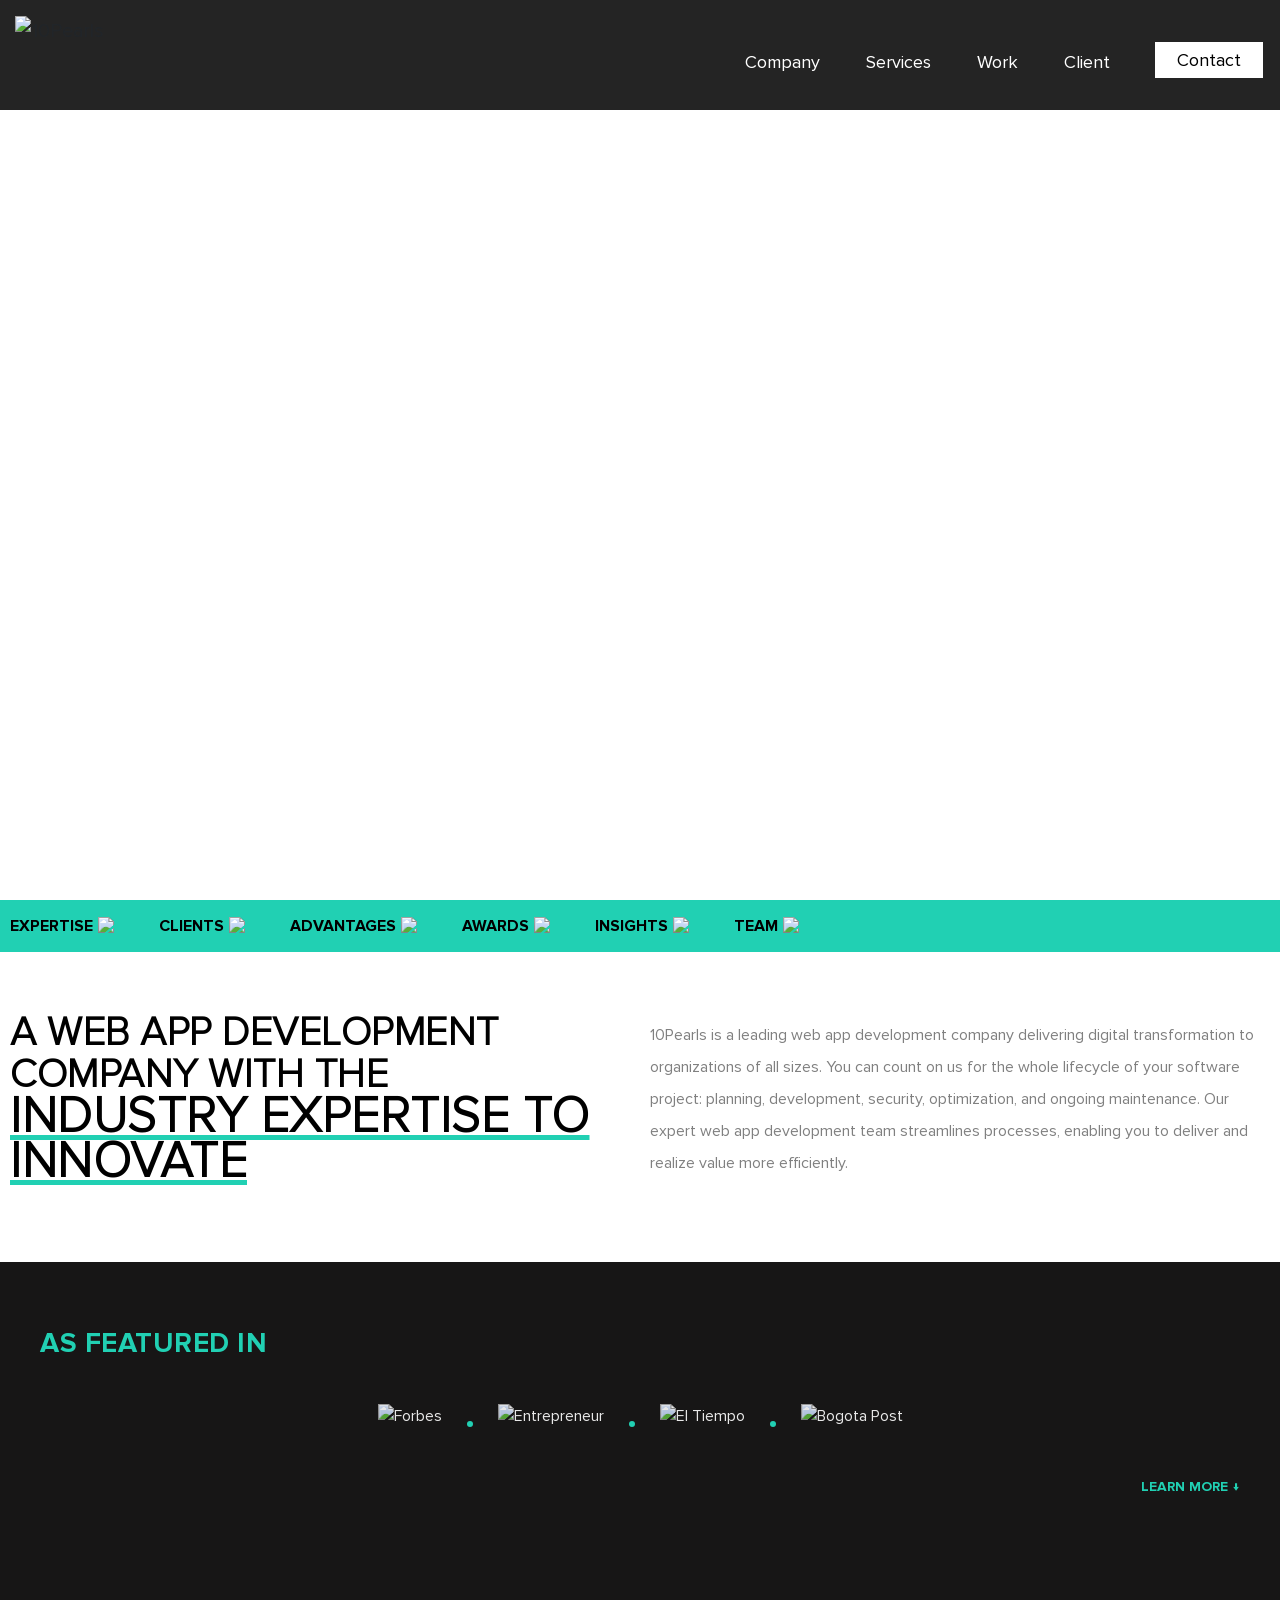
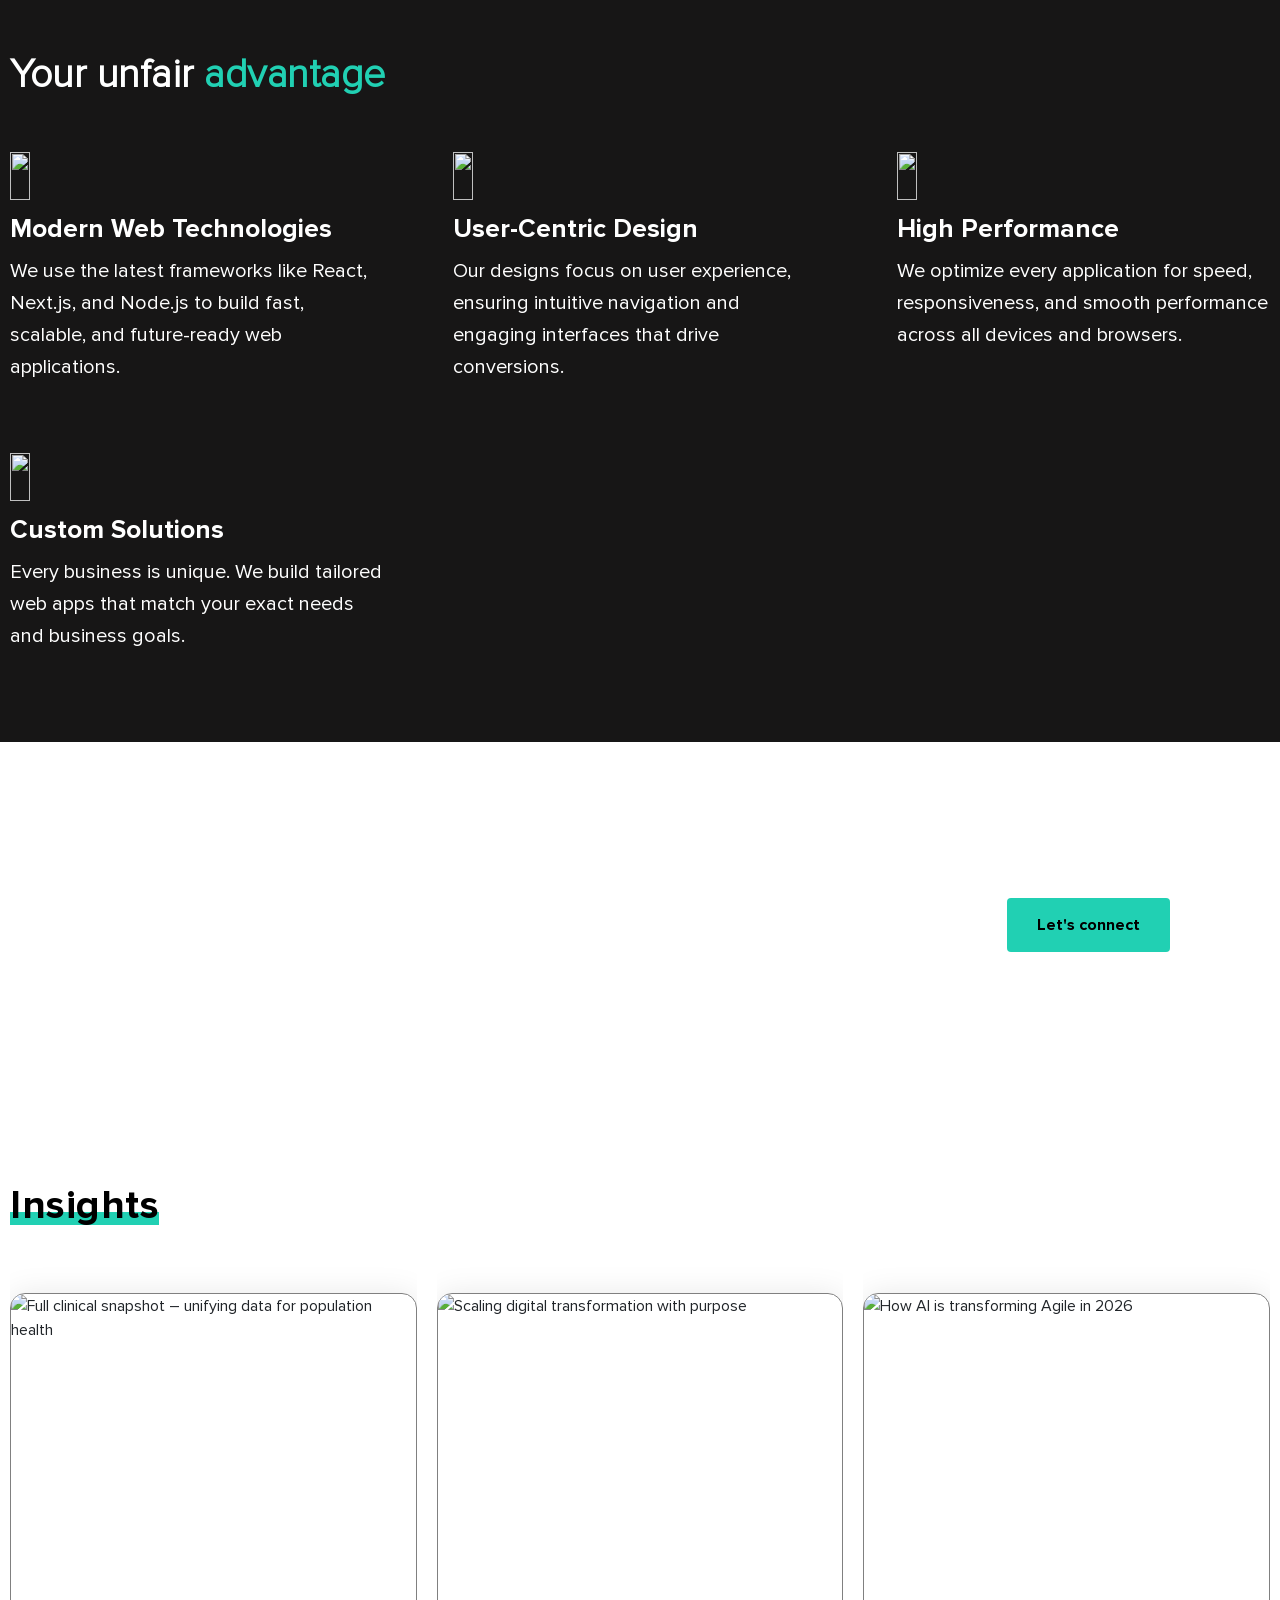
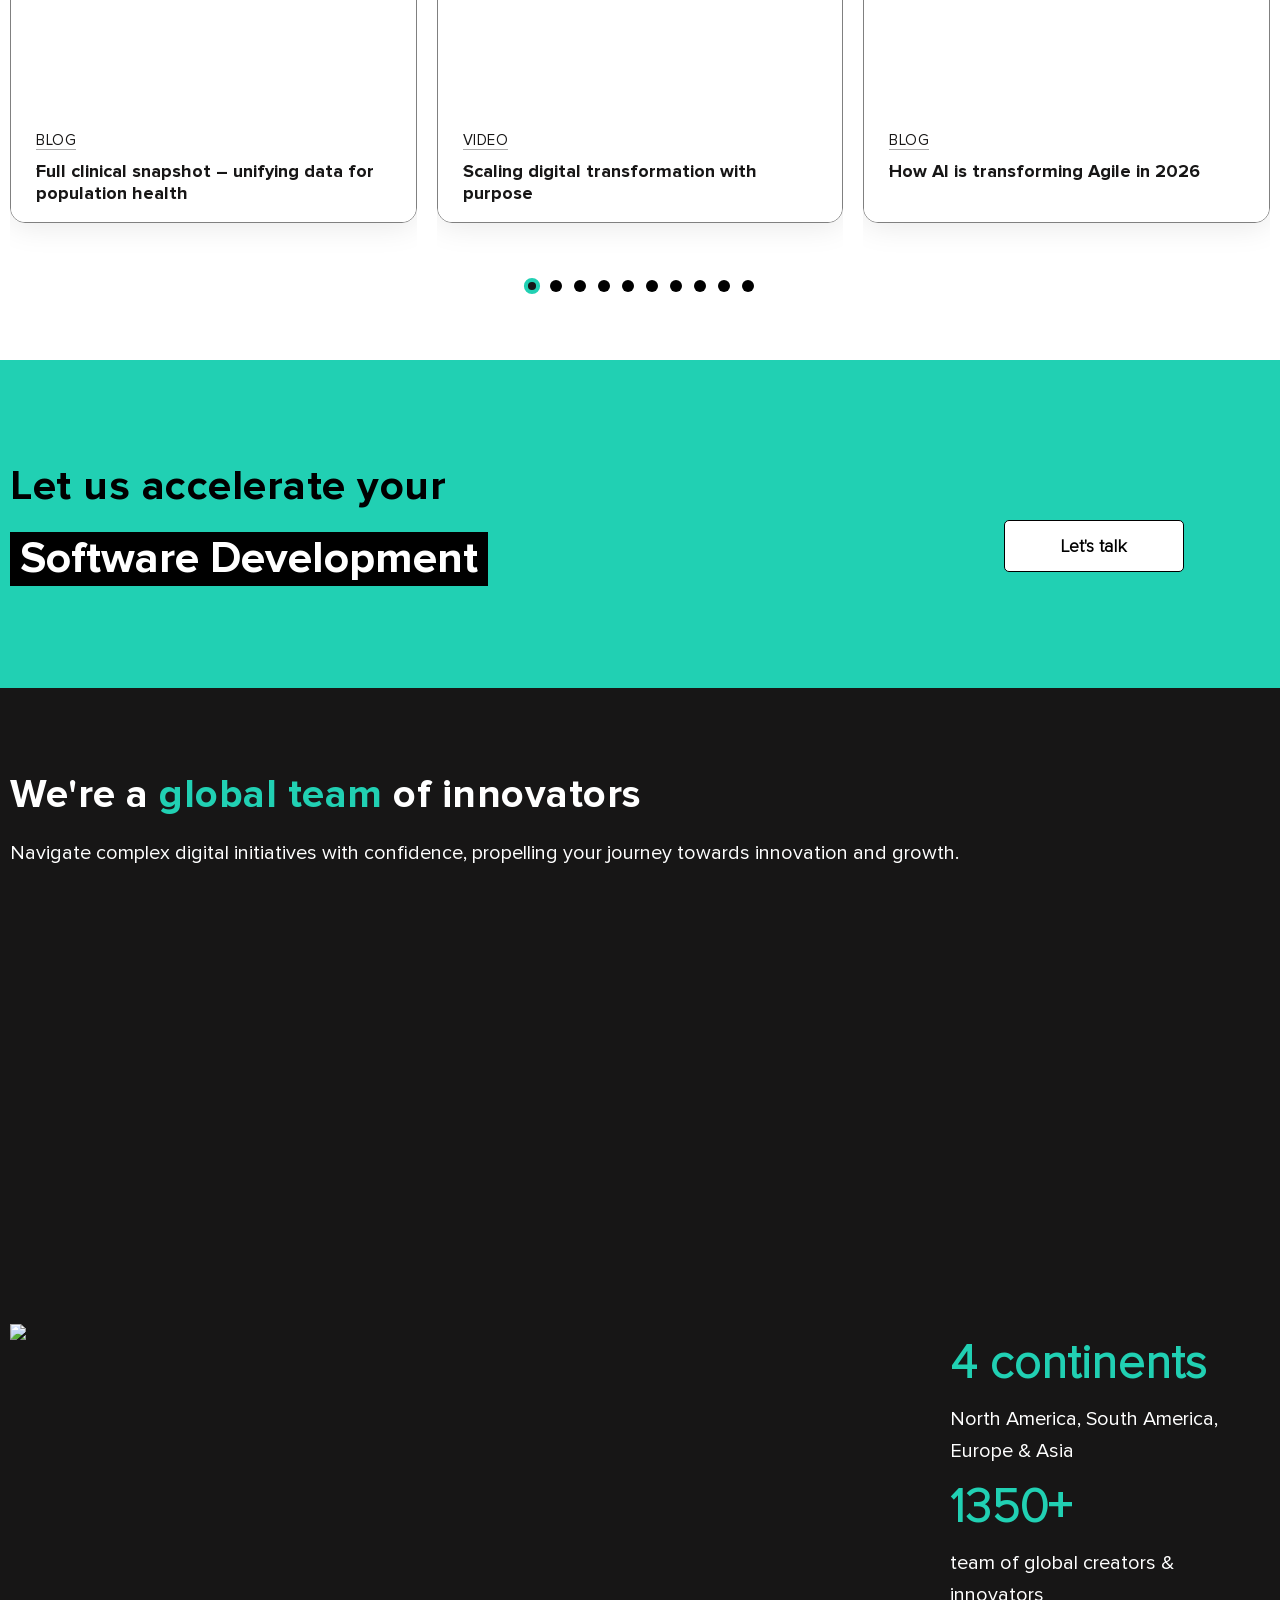
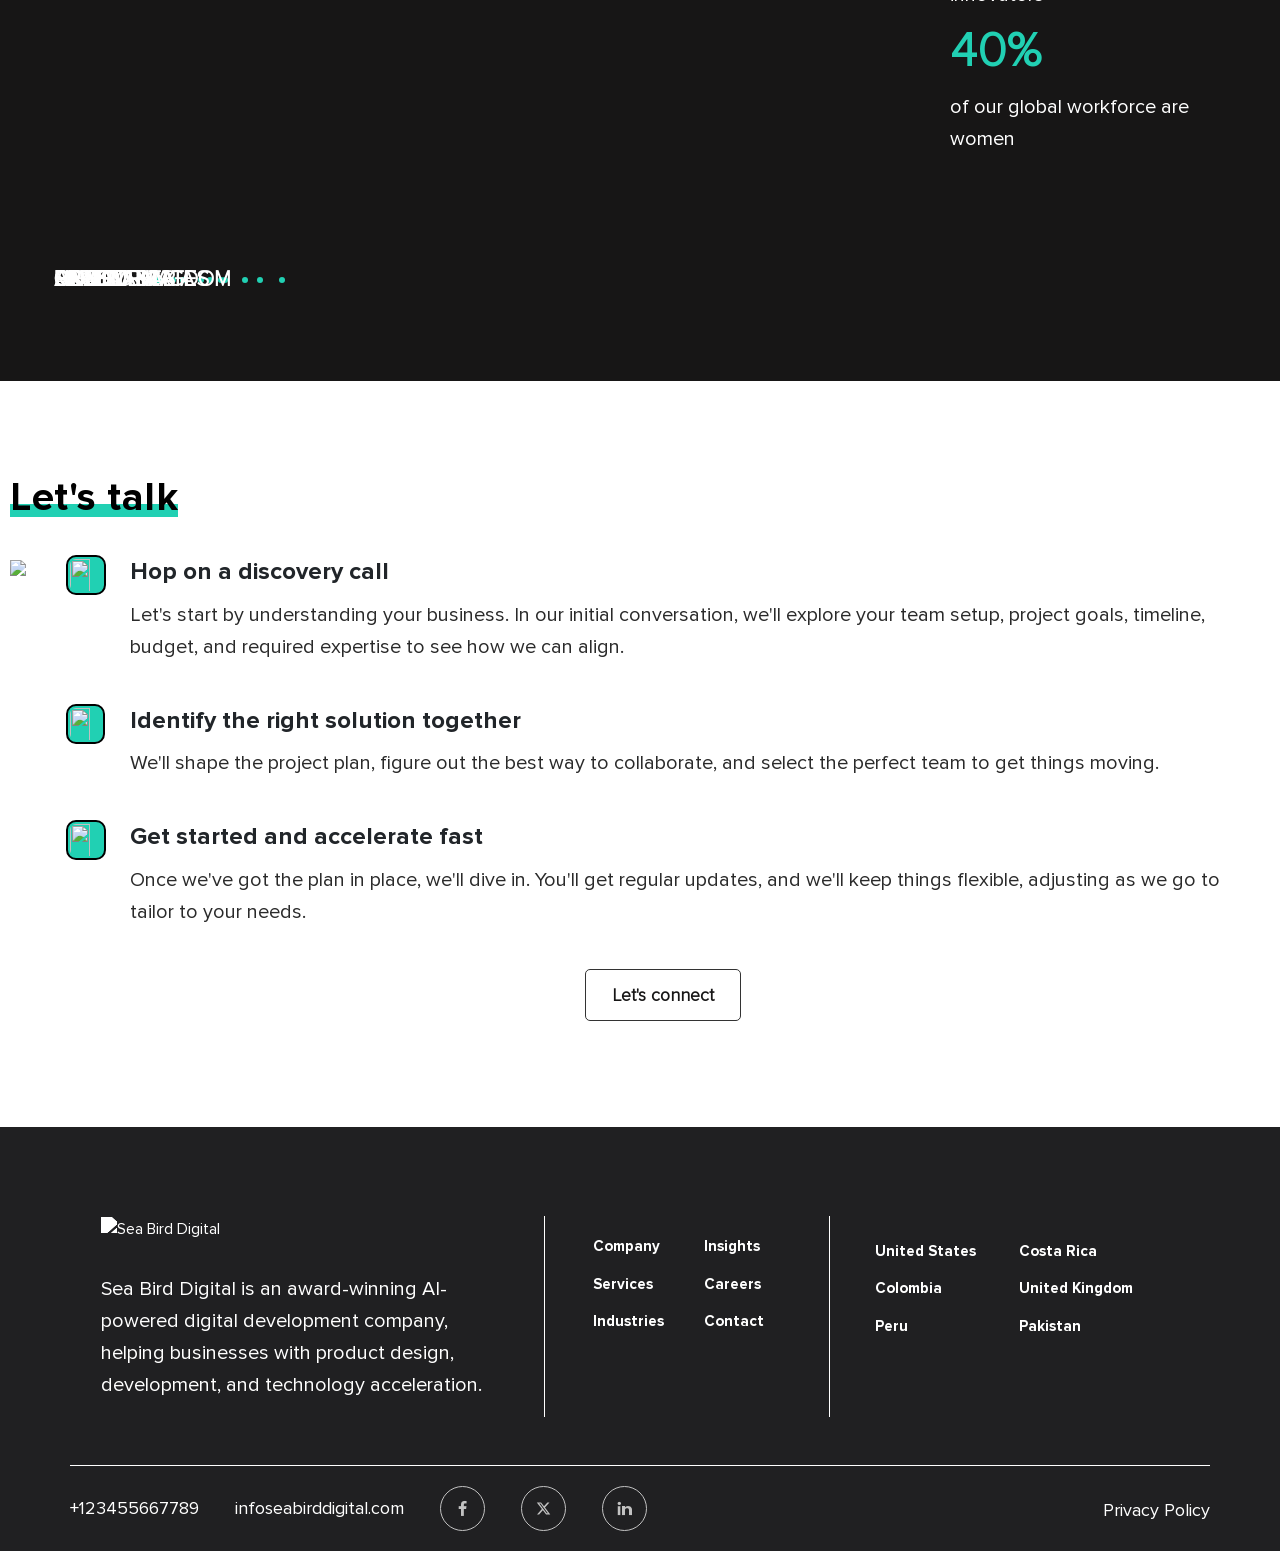
==== web-app-service.html @ ef2d84c9 "Add files via upload" ====
<!DOCTYPE html>
<html lang="en-US" prefix="og: https://ogp.me/ns#">

<head>
    <meta charset="UTF-8">
    <meta name="viewport" content="width=device-width, initial-scale=1">
    
    
    <!-- fonts -->
    <link rel="preload" href="fonts/ProximaNova-Regular.woff2" as="font" type="font/woff2" crossorigin="">
    <link rel="preload" href="fonts/ProximaNova-BoldIt.woff2" as="font" type="font/woff2" crossorigin="">
    <link rel="preload" href="fonts/ProximaNova-Bold.woff2" as="font" type="font/woff2" crossorigin="">
    
    <!-- css -->
    <link rel="stylesheet" type="text/css" href="https://cdn.jsdelivr.net/npm/slick-carousel@1.8.1/slick/slick.css"/>
    <link rel="stylesheet" type="text/css" href="https://cdn.jsdelivr.net/npm/slick-carousel@1.8.1/slick/slick-theme.css"/>
    <link media="all" href="css/homepage-styles.min.css" rel="stylesheet">
    <link data-wpacu-to-be-preloaded-basic="1" rel="stylesheet" id="elementor-frontend-css" href="css/frontend.min.css" media="all">
    <link rel="preload" as="style" href="https://cdn.jsdelivr.net/npm/bootstrap@5.3.8/dist/css/bootstrap.min.css" data-wpacu-preload-css-basic="1">
    <link rel="stylesheet" href="https://cdn.jsdelivr.net/npm/owl.carousel@2.3.4/dist/assets/owl.carousel.min.css">
    <link rel="stylesheet" href="https://cdn.jsdelivr.net/npm/owl.carousel@2.3.4/dist/assets/owl.theme.default.min.css">
    <link rel="stylesheet" id="base-desktop-css" href="css/base-desktop.css" media="all">
    <link rel="stylesheet" id="slick-slider-css" href="https://cdn.jsdelivr.net/npm/slick-carousel@1.8.1/slick/slick.css" media="all">
    <link data-wpacu-to-be-preloaded-basic="1" rel="stylesheet" id="tp-style-custom-css" href="css/style_2.css" media="all">
    <link data-wpacu-to-be-preloaded-basic="1" rel="stylesheet" id="tp-style-header-css" href="css/black-header.css" media="all">
    <link rel="stylesheet" id="parent-style-css" href="css/style.css" media="all">
    <link rel="stylesheet" id="child-style-css" href="css/style_1.css" media="all">
    <link rel="stylesheet" id="font-caveat-local-css" href="css/caveat.css" media="all">
    <link rel="stylesheet" href="css/services.css">

    <title>Sea Bird Digital</title>
    
</head>

<body class="page-template page-template-elementor_header_footer page page-id-23832 wp-custom-logo _masterslider _msp_version_3.2.14 page-new-homepage-2 elementor-default elementor-template-full-width elementor-kit-14350 elementor-page elementor-page-23832">
    
    
    
    
    
    
    
 

    <div id="page" class="site">

        <header id="header" class="tp__header custom-container bg-white">
        <nav class="navbar navbar-expand-lg justify-content-between">
            <div class="container">
              <span class="navbar-brand">
                 <a href="index.html" class="custom-logo-link" rel="home" aria-current="page">
                    <img fetchpriority="high" width="150" height="47" src="images/logo.png" class="custom-logo" alt="10Pearls" decoding="async" loading="eager">
                </a>              
             </span>
              <div class="d-flex">
                  <div class="collapse navbar-collapse" id="navbarSupportedContent">
                    <ul id="menu-main-menu" class="navbar-nav ms-auto">
                        <li id="menu-item-92913" class="sub-menu-wrap company-menu menu-item menu-item-type-post_type menu-item-object-page menu-item-has-children menu-item-92913">
                            <a aria-expanded="false" href="#" class="menu-link">Company</a>
                        </li>
                        <li id="menu-item-94867" class="sub-menu-wrap services-menu menu-item menu-item-type-post_type menu-item-object-page menu-item-has-children menu-item-94867">
                            <a aria-expanded="false" href="#" class="menu-link">Services</a>
                            <ul class="sub-menu">
                                <li id="menu-item-85530" class="dropdown-column menu-item menu-item-type-custom menu-item-object-custom menu-item-has-children menu-item-85530">
                                    <a aria-expanded="false" href="#" title="column-title" class="menu-link">Graphic Design</a>
                                    <ul class="sub-menu">
                                		<li id="menu-item-99753" class="menu-item menu-item-type-post_type menu-item-object-page menu-item-99753"><a href="#" class="menu-link">Brand Identity & Logo Design</a></li>
                                		<li id="menu-item-124530" class="menu-item menu-item-type-post_type menu-item-object-page menu-item-124530"><a href="#" class="menu-link">Marketing & Promotional Graphics</a></li>
                                		<li id="menu-item-82730" class="menu-item menu-item-type-post_type menu-item-object-page menu-item-82730"><a href="#" class="menu-link">Print & Packaging Design</a></li>
                                		<li id="menu-item-90769" class="menu-item menu-item-type-post_type menu-item-object-page menu-item-90769"><a href="#" class="menu-link">Illustrations & Custom Artwork</a></li>
                                		<li id="menu-item-162347" class="menu-item menu-item-type-custom menu-item-object-page menu-item-162347"><a href="#" class="menu-link">Social Media Graphics</a></li>
                                		<li id="menu-item-85568"  class="menu-item menu-item-type-custom menu-item-object-page menu-item-85568"><a href="#" class="menu-link">Book Cover Design</a></li>
                                		<li id="menu-item-104205" class="menu-item menu-item-type-post_type menu-item-object-page menu-item-104205"><a href="#" class="menu-link">Embriodery Digitizing</a></li>
                                		<li id="menu-item-151333" class="menu-item menu-item-type-post_type menu-item-object-page menu-item-151333"><a href="#" class="menu-link">Pitch Deck Design</a></li>
                                		<li id="menu-item-103156" class="menu-item menu-item-type-post_type menu-item-object-page menu-item-103156"><a href="#" class="menu-link">Company Profile Design</a></li>
                                	</ul>
                                </li>
                                <li id="menu-item-169746" class="dropdown-column menu-item menu-item-type-post_type menu-item-object-page menu-item-has-children menu-item-169746">
                                    <a aria-expanded="false" href="#" title="column-title" class="menu-link">App Development</a>
                                    <ul class="sub-menu">
                                		<li id="menu-item-85541" class="menu-item-not-active menu-item menu-item-type-custom menu-item-object-custom menu-item-85541"><a href="#" class="menu-link" target="_blank">UI/UX Design for Apps</a></li>
                                		<li id="menu-item-169729" class="menu-item menu-item-type-custom menu-item-object-custom menu-item-169729"><a href="#" class="menu-link">App Development</a></li>
                                		<li id="menu-item-169730" class="menu-item menu-item-type-custom menu-item-object-custom menu-item-169730"><a href="#" class="menu-link">App Maintenance & Updates</a></li>
                                		<li id="menu-item-169731" class="menu-item menu-item-type-custom menu-item-object-custom menu-item-169731"><a href="#" class="menu-link">Prototype Development</a></li>
                                		<li id="menu-item-169732" class="menu-item menu-item-type-custom menu-item-object-custom menu-item-169732"><a href="#" class="menu-link" target="_blank">App Performance Optimization</a></li>
                                		<li id="menu-item-85531" class="menu-item menu-item-type-custom menu-item-object-custom menu-item-85531"><a href="#" class="menu-link" target="_blank">Third-Party Integrations</a></li>
                                		<li id="menu-item-124528" class="menu-item menu-item-type-post_type menu-item-object-page menu-item-124528"><a href="#" class="menu-link">App Security</a></li>
                                		<li id="menu-item-124529" class="menu-item-not-active menu-item menu-item-type-post_type menu-item-object-page menu-item-124529"><a href="#" class="menu-link">App Publishing</a></li>
                                	</ul>
                                </li>
                                <li id="menu-item-85553" class="dropdown-column menu-item menu-item-type-custom menu-item-object-custom menu-item-has-children menu-item-85553">
                                    <a aria-expanded="false" href="#" title="column-title" class="menu-link">Web Development </a>
                                    <ul class="sub-menu">
                                    		<li id="menu-item-85554" class="menu-item menu-item-type-custom menu-item-object-custom menu-item-85554"><a href="#" class="menu-link">Custom Web Development</a></li>
                                    		<li id="menu-item-85555" class="menu-item menu-item-type-custom menu-item-object-custom menu-item-85555"><a href="#" class="menu-link">E-commerce Web Development</a></li>
                                    		<li id="menu-item-169744" class="menu-item menu-item-type-custom menu-item-object-custom menu-item-169744"><a href="#" class="menu-link">CMS Development</a></li>
                                    		<li id="menu-item-169745" class="menu-item menu-item-type-custom menu-item-object-custom menu-item-169745"><a href="#" class="menu-link">Website Performance Optimization</a></li>
                                    		<li id="menu-item-75248" class="menu-item menu-item-type-custom menu-item-object-custom menu-item-75248"><a href="#" class="menu-link">Third-Party Web Integrations</a></li>
                                    		<li id="menu-item-85558" class="menu-item menu-item-type-custom menu-item-object-custom menu-item-85558"><a href="#" class="menu-link">Website Security</a></li>
                                    		<li id="menu-item-169748" class="menu-item menu-item-type-custom menu-item-object-custom menu-item-169748"><a class="menu-link" href="#">Word-press Website Development</a></li>
                                    	</ul>
                                    </li>
                                    <li id="menu-item-169709" class="dropdown-column menu-item menu-item-type-custom menu-item-object-custom menu-item-has-children menu-item-169709">
                                        <a aria-expanded="false" href="#" title="column-title" class="menu-link">Web Design</a>
                                    	<ul class="sub-menu">
                                    		<li id="menu-item-101874" class="menu-item menu-item-type-post_type menu-item-object-page menu-item-101874"><a href="#" class="menu-link">Responsive Website Design</a></li>
                                    		<li id="menu-item-88920" class="menu-item menu-item-type-post_type menu-item-object-page menu-item-88920"><a href="#" class="menu-link">UI/UX Design</a></li>
                                    		<li id="menu-item-100550" class="menu-item menu-item-type-post_type menu-item-object-page menu-item-100550"><a href="#" class="menu-link">Landing Page Design</a></li>
                                    		<li id="menu-item-116791" class="menu-item menu-item-type-post_type menu-item-object-page menu-item-116791"><a href="#" class="menu-link">E-commerce Website Design</a></li>
                                    		<li id="menu-item-169740" class="menu-item menu-item-type-custom menu-item-object-custom menu-item-169740"><a href="#"  class="menu-link">Sales Funnel Design</a></li>
                                    		<li id="menu-item-169742" class="menu-item menu-item-type-custom menu-item-object-custom menu-item-169742"><a href="#" class="menu-link" target="_blank">Website Redesign</a></li>
                                    		<li id="menu-item-169743" class="menu-item menu-item-type-custom menu-item-object-custom menu-item-169743"><a href="#" class="menu-link" target="_blank">Website Maintenance & Support</a></li>
                                    		<li id="menu-item-169741" class="menu-item menu-item-type-custom menu-item-object-custom menu-item-169741"><a href="#" class="menu-link" target="_blank">Prototype Design</a></li>
                                    	</ul>
                                    </li>
                                    <li id="menu-item-169709" class="dropdown-column menu-item menu-item-type-custom menu-item-object-custom menu-item-has-children menu-item-169709">
                                        <a aria-expanded="false" href="#" title="column-title" class="menu-link">SEO Service</a>
                                    	<ul class="sub-menu">
                                    		<li id="menu-item-101874" class="menu-item menu-item-type-post_type menu-item-object-page menu-item-101874"><a href="#" class="menu-link">SEO Strategy & Planning</a></li>
                                    		<li id="menu-item-88920" class="menu-item menu-item-type-post_type menu-item-object-page menu-item-88920"><a href="#" class="menu-link">Keyword Research & Analysis</a></li>
                                    		<li id="menu-item-100550" class="menu-item menu-item-type-post_type menu-item-object-page menu-item-100550"><a href="#" class="menu-link">On-Page SEO Optimization</a></li>
                                    		<li id="menu-item-116791" class="menu-item menu-item-type-post_type menu-item-object-page menu-item-116791"><a href="#" class="menu-link">Technical SEO Services</a></li>
                                    		<li id="menu-item-169740" class="menu-item menu-item-type-custom menu-item-object-custom menu-item-169740"><a href="#"  class="menu-link">Content SEO & SEO Web Copy</a></li>
                                    		<li id="menu-item-169742" class="menu-item menu-item-type-custom menu-item-object-custom menu-item-169742"><a href="#" class="menu-link" target="_blank">Link Building & Authority Growth</a></li>
                                    		<li id="menu-item-169743" class="menu-item menu-item-type-custom menu-item-object-custom menu-item-169743"><a href="#" class="menu-link" target="_blank">Local SEO Services</a></li>
                                    		<li id="menu-item-169741" class="menu-item menu-item-type-custom menu-item-object-custom menu-item-169741"><a href="#" class="menu-link" target="_blank">AEO</a></li>
                                    	</ul>
                                    </li>
                                </ul>
                            </li>
                            <li id="menu-item-92913" class="sub-menu-wrap company-menu menu-item menu-item-type-post_type menu-item-object-page menu-item-has-children menu-item-92913">
                                <a aria-expanded="false" href="#" class="menu-link">Work</a>
                            </li>
                            <li id="menu-item-92913" class="sub-menu-wrap company-menu menu-item menu-item-type-post_type menu-item-object-page menu-item-has-children menu-item-92913">
                                <a aria-expanded="false" href="#" class="menu-link">Client</a>
                            </li>




<li id="menu-item-112683" class="menu-item-contact menu-item menu-item-type-post_type menu-item-object-page menu-item-112683"><a href="https://10pearls.com/get-in-touch/" class="menu-link">Contact</a></li>
</ul> 

                  </div>

                  <div class="d-flex">


                      <button class="navbar-toggler" type="button" 
    data-bs-toggle="collapse" 
    data-bs-target="#navbarSupportedContent"
    aria-controls="navbarSupportedContent" 
    aria-expanded="false" 
    aria-label="Toggle navigation">

    <span class="icon-menu"></span>
    <span class="icon-cancel"></span>
</button>

                  </div>

              </div>

              </div>

            </nav>

    </header>
    <script>
        const nav = document.getElementById('navbarSupportedContent');

nav.addEventListener('hidden.bs.collapse', function () {
    document.body.style.overflow = 'auto';
});

nav.addEventListener('shown.bs.collapse', function () {
    document.body.style.overflow = 'hidden';
});
    </script>
    
    


        <div id="content-wrapper" class="site-content">
            <div class="ast-container">
                <!-- </header> -->
                <!-- <div id=content-wrapper> -->
                <section class="hero-section" >
                            <div class="item hero-slide hero-slide-1" >
                                <div class="hero-slide-bg" id="web-app-dev-hero-bg"></div>
                                <div class="inner-wrap">
                                    <div class="hero-slide-contents" style="margin-top: 163px;    width: 100%;">
                                        <h1>Web App Development Company</h1>
                                        <p>10Pearls is your premiere web app development company for software solutions that deliver innovative experiences. Our industry-leading programming skills, agile project management culture, and insight into web trends will keep your business competitive as digital landscapes continue to evolve.</p>
                                        <!--<div class="hero-tagline first-slide-tag-line">Helping businesses unlock their true potential</div>-->

                                        <div class="hero-slide-action">
                                            <a href="/get-in-touch/" target="_blank"
                                                class="home-slide-btn hero-slide-btn">Let’s build something together</a>
                                        </div>
                                    </div>
                                </div>
                            </div>
                            
                </section>
                
                <section class="home-anchor-bar-wrapper">
                    <div class="home-anchor-bar" id="homeAnchorBar">
                        <div class="inner-wrap">
                            <ul id="homeAnchorMenu" class="home-anchor-menu">
                                <li>
                                    <a data-target="#expertise">Expertise <img width="11" height="12"
                                            src="images/arrow-bottom-black.svg"></a>
                                </li>
                                
                                <li>
                                    <a data-target="#clients">Clients <img width="11" height="12"
                                            src="images/arrow-bottom-black.svg"></a>
                                </li>
                                <li>
                                    <a data-target="#advantages">Advantages <img width="11" height="12"
                                            src="images/arrow-bottom-black.svg"></a>
                                </li>
                                <li>
                                    <a data-target="#awards">Awards <img width="11" height="12"
                                            src="images/arrow-bottom-black.svg"></a>
                                </li>
                                <li>
                                    <a data-target="#insights">Insights <img width="11" height="12"
                                            src="images/arrow-bottom-black.svg"></a>
                                </li>
                                <li>
                                    <a data-target="#team">Team <img width="11" height="12"
                                            src="images/arrow-bottom-black.svg"></a>
                                </li>
                            </ul>
                            <div class="home-anchor-dropdown home-anchor-bar-sm">
                                <button class="ha-toggle" type="button" data-toggle="dropdown" aria-expanded="false"
                                    id="haToggle">
                                    Go to Section
                                    <span class="ha-toggle-arrow"></span>
                                </button>
                                <div class="ha-dropdown-menu" id="homeAnchorMenuMobile">
                                    <a data-target="#expertise">Expertise <img width="11" height="12"
                                            src="images/arrow-bottom-black.svg"></a>
                                    <a data-target="#clients">Clients <img width="11" height="12"
                                            src="images/arrow-bottom-black.svg"></a>
                                    <a data-target="#advantages">Advantages <img width="11" height="12"
                                            src="images/arrow-bottom-black.svg"></a>
                                    <a data-target="#awards">Awards <img width="11" height="12"
                                            src="images/arrow-bottom-black.svg"></a>
                                    <a data-target="#insights">Insights <img width="11" height="12"
                                            src="images/arrow-bottom-black.svg"></a>
                                    <a data-target="#team">Team <img width="11" height="12"
                                            src="images/arrow-bottom-black.svg"></a>




                                </div>
                            </div>
                        </div>
                    </div>
                </section>

                <div class="service-after-hero-main">
    
    <!-- Left Side -->
    <div class="left-content">
        <h2>
            A WEB APP DEVELOPMENT COMPANY WITH THE <br>
            <span>INDUSTRY EXPERTISE TO INNOVATE</span>
        </h2>
    </div>

    <!-- Right Side -->
    <div class="right-content">
        <p>
          10Pearls is a leading web app development company delivering digital transformation to organizations of all sizes. You can count on us for the whole lifecycle of your software project: planning, development, security, optimization, and ongoing maintenance. Our expert web app development team streamlines processes, enabling you to deliver and realize value more efficiently.
        </p>
    </div>

</div>

<section class="service-featured-section">
    
    <div class="service-featured-container">

        <!-- Title -->
        <h3 class="service-featured-title">As featured in</h3>

        <!-- Logos Row -->
        <div class="service-featured-logos">

            <img src="https://10pearls.com/wp-content/uploads/2024/06/forbes-logo-bw.svg" alt="Forbes">
            <span class="dot"></span>

            <img src="https://10pearls.com/wp-content/uploads/2024/06/entrepreneur-logo-bw.svg" alt="Entrepreneur">
            <span class="dot"></span>

            <img src="https://10pearls.com/wp-content/uploads/2024/06/eltiempo-logo-bw.svg" alt="El Tiempo">
            <span class="dot"></span>

            <img src="https://10pearls.com/wp-content/uploads/2024/06/bogota-logo-bw.svg" alt="Bogota Post">

        </div>

        <!-- Button -->
        <div class="service-featured-btn">
            <a href="#">LEARN MORE ↓</a>
        </div>

    </div>

</section>


                

                

                <section class="our-strengths dark" id="advantages">
    <div class="inner-wrap">
        <h2 class="highlight-text-head">Your unfair <span>advantage</span></h2>

        <div class="strength-items-wrapper">

            <div class="strength-item">
                <img width="48" height="49" src="https://img.icons8.com/?size=100&id=h3KkWHSbBw5M&format=png&color=21d0b3" class="strength-icon">
                <div class="strength-title">Modern Web Technologies</div>
                <p>We use the latest frameworks like React, Next.js, and Node.js to build fast, scalable, and future-ready web applications.</p>
            </div>

            <div class="strength-item">
                <img width="48" height="49" src="https://img.icons8.com/?size=100&id=Pc7V1zFqWogY&format=png&color=21d0b3" class="strength-icon">
                <div class="strength-title">User-Centric Design</div>
                <p>Our designs focus on user experience, ensuring intuitive navigation and engaging interfaces that drive conversions.</p>
            </div>

            <div class="strength-item">
                <img width="48" height="49" src="https://img.icons8.com/?size=100&id=9378&format=png&color=21d0b3" class="strength-icon">
                <div class="strength-title">High Performance</div>
                <p>We optimize every application for speed, responsiveness, and smooth performance across all devices and browsers.</p>
            </div>

            <div class="strength-item">
                <img width="48" height="49" src="https://img.icons8.com/?size=100&id=57927&format=png&color=21d0b3" class="strength-icon">
                <div class="strength-title">Custom Solutions</div>
                <p>Every business is unique. We build tailored web apps that match your exact needs and business goals.</p>
            </div>

            <!-- <div class="strength-item">
                <img width="48" height="49" src="https://img.icons8.com/?size=100&id=2963&format=png&color=21d0b3" class="strength-icon">
                <div class="strength-title">Scalable Architecture</div>
                <p>Our applications are built to grow with your business, handling increased users and data effortlessly.</p>
            </div>

            <div class="strength-item">
                <img width="48" height="49" src="https://img.icons8.com/?size=100&id=ddg0r0y4LVE7&format=png&color=21d0b3" class="strength-icon">
                <div class="strength-title">Secure Development</div>
                <p>We implement strong security practices to protect your data and ensure safe, reliable web applications.</p>
            </div> -->

        </div>
    </div>
</section>
                <!-- Awards Section Starts -->
               <br><br>
                <!-- End Awards Section -->
                <section id="AiPowered-Section">
                    <div class="inner-wrap">
                        <div class="row">

                            <div class="AiPowered-content">
                                <h2>Build custom AI solutions that deliver real business value</h2>
                                <p>From strategy to deployment, we help you design, develop, and scale AI-powered
                                    software that solves complex problems and drives measurable outcomes.</p>
                            </div>


                            <div class="AiPowered-button">
                                <a href="#">
                                    Let's connect
                                </a>
                            </div>

                        </div>
                    </div>
                </section>

                <section class="home-awards-section" id="insights">
                    <div class="inner-wrap">
                        <div>
                            <h4 class="highlight-text-head">Insights</h4>

                            <div class="swiper-outer-container casestudiesbox">
                                <div class="swiper casestudiesbox-wrapper">
                                    <div class="swiper-wrapper">

                                        <div class="swiper-slide">
                                            <div class="sa_hover_container" style="overflow: hidden;">
                                                <div class="column">
                                                    <img width="1000" height="1000"
                                                        src="images/MCS-Outsourcing-Thumb-1.webp" class="front"
                                                        alt="Full clinical snapshot – unifying data for population health">
                                                    <div class="text-wrap">
                                                        <div>
                                                            <h3 class="h3">Blog<p></p>
                                                                <hr>
                                                            </h3>
                                                            <h5 class="h5">Full clinical snapshot – unifying data for
                                                                population health<p></p>
                                                                <p class="p">In today's dynamic healthcare landscape,
                                                                    seamless access to comprehensive patient data stands
                                                                    as a cornerstone for informed decision-making and
                                                                    optimal patient care.</p>
                                                            </h5>
                                                        </div>
                                                        <div class="self-align-end d-flex justify-content-end">
                                                            <a class="readmore-anchor"
                                                                href="#"
                                                                target="_blank">Read More</a>
                                                        </div>
                                                    </div>
                                                </div>
                                            </div>
                                        </div>
                                        <div class="swiper-slide">
                                            <div class="sa_hover_container" style="overflow: hidden;">
                                                <div class="column">
                                                    <img width="1000" height="1000" src="images/Imran-Aftab-thumb.webp"
                                                        class="front" alt="Scaling digital transformation with purpose">
                                                    <div class="text-wrap">
                                                        <div>
                                                            <h3 class="h3">Video<p></p>
                                                                <hr>
                                                            </h3>
                                                            <h5 class="h5">Scaling digital transformation with purpose
                                                                <p></p>
                                                                <p class="p">Our CEO and Co-Founder, Imran Aftab, talks
                                                                    about our global growth, purpose-driven culture and
                                                                    unique blend of enterprise robustness and lean
                                                                    agility in the ever-evolving IT landscape.</p>
                                                            </h5>
                                                        </div>
                                                        <div class="self-align-end d-flex justify-content-end">
                                                            <a class="readmore-anchor"
                                                                href="#"
                                                                target="_blank">Read More</a>
                                                        </div>
                                                    </div>
                                                </div>
                                            </div>
                                        </div>
                                        <div class="swiper-slide">
                                            <div class="sa_hover_container">
                                                <div class="column">
                                                    <img width="380" height="390" src="images/image-1.webp"
                                                        class="front" alt="How AI is transforming Agile in 2026">
                                                    <div class="text-wrap">
                                                        <div>
                                                            <h3 class="h3">Blog<p></p>
                                                                <hr>
                                                            </h3>
                                                            <h5 class="h5">How AI is transforming Agile in 2026<p></p>
                                                                <p class="p">How AI is transforming Agile in 2026 By
                                                                    10Pearls editorial team A global team of
                                                                    technologists, strategists, and creatives dedicated
                                                                    […]</p>
                                                            </h5>
                                                        </div>
                                                        <div class="self-align-end d-flex justify-content-end">
                                                            <a class="readmore-anchor"
                                                                href="#"
                                                                target="_blank">Read More</a>
                                                        </div>
                                                    </div>
                                                </div>
                                            </div>
                                        </div>
                                        <div class="swiper-slide">
                                            <div class="sa_hover_container">
                                                <div class="column">
                                                    <img width="921" height="921"
                                                        src="images/top-software-development-technologies-feature-image.webp"
                                                        class="front"
                                                        alt="Explore the tech driving software development innovation">
                                                    <div class="text-wrap">
                                                        <div>
                                                            <h3 class="h3">Blog<p></p>
                                                                <hr>
                                                            </h3>
                                                            <h5 class="h5">Explore the tech driving software development
                                                                innovation<p></p>
                                                                <p class="p">Our top software development technologies
                                                                    in 2026 overview covers AI tools, low code & cloud
                                                                    development tools, programming languages, and
                                                                    databases.</p>
                                                            </h5>
                                                        </div>
                                                        <div class="self-align-end d-flex justify-content-end">
                                                            <a class="readmore-anchor"
                                                                href="#"
                                                                target="_blank">Read More</a>
                                                        </div>
                                                    </div>
                                                </div>
                                            </div>
                                        </div>
                                        <div class="swiper-slide">
                                            <div class="sa_hover_container">
                                                <div class="column">
                                                    <img width="819" height="819"
                                                        src="images/enterprise-guide-to-salesforce.webp" class="front"
                                                        alt="Enterprise guide to Salesforce products, architecture, integrations, and pricing">
                                                    <div class="text-wrap">
                                                        <div>
                                                            <h3 class="h3">Blog<p></p>
                                                                <hr>
                                                            </h3>
                                                            <h5 class="h5">Enterprise guide to Salesforce products,
                                                                architecture, integrations, and pricing<p></p>
                                                                <p class="p">An Enterprise Guide to
                                                                    Salesforce:Capabilities, Integration & ROI By
                                                                    10Pearls editorial team A global team of
                                                                    technologists, strategists, and creatives […]</p>
                                                            </h5>
                                                        </div>
                                                        <div class="self-align-end d-flex justify-content-end">
                                                            <a class="readmore-anchor"
                                                                href="#"
                                                                target="_blank">Read More</a>
                                                        </div>
                                                    </div>
                                                </div>
                                            </div>
                                        </div>
                                        <div class="swiper-slide">
                                            <div class="sa_hover_container">
                                                <div class="column">
                                                    <img width="1024" height="1024"
                                                        src="images/best-working-place-2026-thumb.webp" class="front"
                                                        alt="10Pearls Awarded Built In’s Best Places to Work for 4th Year">
                                                    <div class="text-wrap">
                                                        <div>
                                                            <h3 class="h3">News<p></p>
                                                                <hr>
                                                            </h3>
                                                            <h5 class="h5">10Pearls Awarded Built In’s Best Places to
                                                                Work for 4th Year<p></p>
                                                                <p class="p">10Pearls earns its fourth consecutive Built
                                                                    In Best Places to Work recognition, highlighting a
                                                                    people-first culture rooted in learning, inclusion,
                                                                    and global impact.</p>
                                                            </h5>
                                                        </div>
                                                        <div class="self-align-end d-flex justify-content-end">
                                                            <a class="readmore-anchor"
                                                                href="#"
                                                                target="_blank">Read More</a>
                                                        </div>
                                                    </div>
                                                </div>
                                            </div>
                                        </div>
                                        <div class="swiper-slide">
                                            <div class="sa_hover_container">
                                                <div class="column">
                                                    <img width="720" height="720"
                                                        src="images/imran-aftab-featured-image.webp" class="front"
                                                        alt="10Pearls recognized as a top consulting firm of 2025 by the consulting report ">
                                                    <div class="text-wrap">
                                                        <div>
                                                            <h3 class="h3">News<p></p>
                                                                <hr>
                                                            </h3>
                                                            <h5 class="h5">10Pearls recognized as a top consulting firm
                                                                of 2025 by the consulting report <p></p>
                                                                <p class="p">Imran Aftab, Co-Founder and CEO of
                                                                    10Pearls, is named a finalist for Top Consulting
                                                                    Firm CEOs of 2025 for discovery-led consulting and
                                                                    AI-driven execution.</p>
                                                            </h5>
                                                        </div>
                                                        <div class="self-align-end d-flex justify-content-end">
                                                            <a class="readmore-anchor"
                                                                href="#"
                                                                target="_blank">Read More</a>
                                                        </div>
                                                    </div>
                                                </div>
                                            </div>
                                        </div>
                                        <div class="swiper-slide">
                                            <div class="sa_hover_container">
                                                <div class="column">
                                                    <img width="1024" height="1024"
                                                        src="images/Top-Mobile-App-Development-Companies-in-2026.webp"
                                                        class="front"
                                                        alt="Leading mobile app development companies to partner with in 2026">
                                                    <div class="text-wrap">
                                                        <div>
                                                            <h3 class="h3">Blog<p></p>
                                                                <hr>
                                                            </h3>
                                                            <h5 class="h5">Leading mobile app development companies to
                                                                partner with in 2026<p></p>
                                                                <p class="p">Discover the top mobile app development
                                                                    companies of 2026, leveraging AI, IoT, and
                                                                    innovative design to create future-proof solutions.
                                                                </p>
                                                            </h5>
                                                        </div>
                                                        <div class="self-align-end d-flex justify-content-end">
                                                            <a class="readmore-anchor"
                                                                href="#"
                                                                target="_blank">Read More</a>
                                                        </div>
                                                    </div>
                                                </div>
                                            </div>
                                        </div>
                                        <div class="swiper-slide">
                                            <div class="sa_hover_container">
                                                <div class="column">
                                                    <img width="960" height="960"
                                                        src="images/NVTC-2025-Tech100-thumb.webp" class="front"
                                                        alt="10Pearls Recognized in the NVTC 2025 Tech100 Awards">
                                                    <div class="text-wrap">
                                                        <div>
                                                            <h3 class="h3">News<p></p>
                                                                <hr>
                                                            </h3>
                                                            <h5 class="h5">10Pearls Recognized in the NVTC 2025 Tech100
                                                                Awards<p></p>
                                                                <p class="p">10Pearls earns a spot on the NVTC 2025
                                                                    Tech100 list for driving innovation in AI, cloud,
                                                                    and digital transformation, delivering impactful
                                                                    solutions for global enterprises.</p>
                                                            </h5>
                                                        </div>
                                                        <div class="self-align-end d-flex justify-content-end">
                                                            <a class="readmore-anchor"
                                                                href="#"
                                                                target="_blank">Read More</a>
                                                        </div>
                                                    </div>
                                                </div>
                                            </div>
                                        </div>
                                        <div class="swiper-slide">
                                            <div class="sa_hover_container">
                                                <div class="column">
                                                    <img width="1024" height="1024"
                                                        src="images/AI-Powered-Software-Engineering-thumb.webp"
                                                        class="front"
                                                        alt="Explore what truly drives value in AI-augmented engineering">
                                                    <div class="text-wrap">
                                                        <div>
                                                            <h3 class="h3">Blog<p></p>
                                                                <hr>
                                                            </h3>
                                                            <h5 class="h5">Explore what truly drives value in
                                                                AI-augmented engineering<p></p>
                                                                <p class="p">Learn how effective AI agent orchestration
                                                                    frameworks enable enterprises to manage and scale
                                                                    multi-agent systems reliably and securely.</p>
                                                            </h5>
                                                        </div>
                                                        <div class="self-align-end d-flex justify-content-end">
                                                            <a class="readmore-anchor"
                                                                href="#"
                                                                target="_blank">Read More</a>
                                                        </div>
                                                    </div>
                                                </div>
                                            </div>
                                        </div>

                                    </div>

                                    <div class="swiper-pagination"></div>
                                    <div class="swiper-button-next">
                                        <svg xmlns="http://www.w3.org/2000/svg" width="14" height="24"
                                            viewBox="0 0 14 24" fill="none">
                                            <path d="M2 2L12 12L2 22" stroke="black" stroke-width="3"
                                                stroke-linecap="round" stroke-linejoin="round"></path>
                                        </svg>
                                    </div>
                                    <div class="swiper-button-prev">
                                        <svg xmlns="http://www.w3.org/2000/svg" width="14" height="24"
                                            viewBox="0 0 14 24" fill="none">
                                            <path d="M12 2L2 12L12 22" stroke="black" stroke-width="3"
                                                stroke-linecap="round" stroke-linejoin="round"></path>
                                        </svg>
                                    </div>
                                </div>
                            </div>

                            

                            <script type="771a04e3f851db68db6fc9d3-text/javascript">
    document.addEventListener('DOMContentLoaded', function() {
        document.querySelectorAll('.casestudiesbox-wrapper').forEach(function(wrapper) {
            const swiper = new Swiper(wrapper, {
                loop: true,
                spaceBetween: 20,
                slidesPerView: 3,
                speed: 1200,
                autoplay: {
                    delay: 5000,
                    disableOnInteraction: false,
                    pauseOnMouseEnter: true,
                },
                navigation: {
                    nextEl: wrapper.querySelector('.swiper-button-next'),
                    prevEl: wrapper.querySelector('.swiper-button-prev'),
                },
                pagination: {
                    el: wrapper.querySelector('.swiper-pagination'),
                    clickable: true,
                },
                breakpoints: {
                    0:    { slidesPerView: 1 },
                    768:  { slidesPerView: 2 },
                    1024: { slidesPerView: 3 }
                }
            });

            wrapper.addEventListener('mouseenter', function() {
                if (swiper.autoplay && typeof swiper.autoplay.stop === 'function') {
                    swiper.autoplay.stop();
                }
            });
            wrapper.addEventListener('mouseleave', function() {
                if (swiper.autoplay && typeof swiper.autoplay.start === 'function') {
                    swiper.autoplay.start();
                }
            });
        });
    });
    </script>
                        </div>
                    </div>
                </section>

                <section class="vslider-section">
                    <div class="inner-wrap">
                        <div class="vslider-row">
                            <div class="vslider-col-left">
                                <h4>Let us accelerate your</h4>
                                <div class="vslider">
                                    <span id="flipper" class="vflip">
                                        <span class="step step0 set">Software Development</span>
                                        <span class="step step1">Nearshore Development</span>
                                        <span class="step step2">Offshore Development</span>
                                        <span class="step step3">New Product Development</span>
                                        <span class="step step4">Quality Assurance</span>
                                        <span class="step step5">Web App Development</span>
                                        <span class="step step6">Mobile App Development</span>
                                        <span class="step step7">MVP Development</span>
                                        <span class="step step8">Agile Development</span>
                                        <span class="step step9">System Modernization</span>
                                        <span class="step step10">Digital Implementation & Delivery</span>
                                        <span class="step step11">Product Engineering</span>
                                        <span class="step step12">DevOps & SecOps</span>
                                        <span class="step step13">Salesforce Development</span>
                                        <span class="step step14">Databricks Integration</span>
                                        <span class="step step15">Data Engineering</span>
                                        <span class="step step16">Analytics & Platform Implementation</span>
                                        <span class="step step17">Cloud Migration</span>
                                        <span class="step step18">Google Cloud Migration</span>
                                        <span class="step step19">AWS Infrastructure Development</span>
                                        <span class="step step20">OpenAI Integration</span>
                                        <span class="step step21">Google AI Integration</span>
                                        <span class="step step22">Mistral AI Integration</span>
                                        <span class="step step23">DALL-E Integration</span>
                                    </span>
                                </div>
                            </div>
                            <div class="vslider-col-right">
                                <p>
                                    <a href="#" class="connect-btn" target="_blank">Let's talk</a>
                                </p>
                            </div>
                        </div>
                    </div>
                </section>
                <!-- Team Section -->
                <section class="team-section dark casousel-slider" id="team">
                    <div class="inner-wrap">
                        <h4 class="highlight-text-head">We're a <span>global team</span> of innovators</h4>
                        <p>Navigate complex digital initiatives with confidence, propelling your journey towards
                            innovation and growth.</p>
                    </div>
                    <div class="sliderinfinite">
                        <div style="overflow: hidden; width: 100%;">
                            <div
                                style="width: 8148px; height: 340px; background: url('images/slider2026.webp') 0 0 / 8224px 340px; animation: slide 200s linear infinite;">
                            </div>
                        </div>
                    </div>
                    <div class="map-section">
                        <div class="inner-wrap">
                            <div class="map-row d-flex justify-content-between">
                                <div class="map-col">
                                    <img width="845" height="467" src="https://static.vecteezy.com/system/resources/thumbnails/044/267/575/small/world-map-illustration-png.png">
                                </div>
                                <div class="map-sidebar">
                                    <div class="map-info-box">
                                        <h6>4 continents </h6>
                                        <p>North America, South America, Europe & Asia </p>
                                    </div>
                                    <div class="map-info-box">
                                        <h6>1350+ </h6>
                                        <p>team of global creators & innovators </p>
                                    </div>
                                    <div class="map-info-box">
                                        <h6>40% </h6>
                                        <p>of our global workforce are women </p>
                                    </div>
                                </div>
                            </div>
                        </div>
                    </div>
                    <div class="map-tickers">
                        <div class="map-scroller-wrapper">
                            <div id="map-scroller" class="map-scroller">
                                <div class="map-scroller-inner">
                                    <ul>
                                        <li>Argentina</li>
                                        <li>Brazil</li>
                                        <li>Costa Rica</li>
                                        <li>Colombia</li>
                                        <li>Mexico</li>
                                        <li>Pakistan</li>
                                        <li>Peru</li>
                                        <li>Saudi Arabia</li>
                                        <li>United States</li>
                                        <li>United Kingdom</li>
                                    </ul>
                                </div>
                            </div>
                        </div>
                    </div><!-- /map-tickers -->
                </section>
                <!--End Team Section -->
                <!-- Contact Section Starts -->
                <section class="contact-section">
                    <div class="inner-wrap">
                        <h4 class="highlight-text-head">Let's talk</h4>
                        <div class="contact-row">
                            <div class="contact-img">
                                <img width="697" height="678" src="images/home-contact-img.webp">
                            </div>
                            <div class="contact-desc">
                                <ul>
                                    <li>
                                        <img width="98" height="97" src="https://img.icons8.com/?size=100&id=BjG--hvhZoIE&format=png&color=1A1A1A" style="height: 40px;width: auto;object-fit: scale-down; background-color: #21d0b3;padding: 2px; border-radius: 10px;border: 2px solid black; padding: 2px;">
                                        <h6>Hop on a discovery call</h6>
                                        <p>Let's start by understanding your business. In our initial conversation,
                                            we'll explore your team setup, project goals, timeline, budget, and required
                                            expertise to see how we can align.</p>
                                    </li>
                                    <li>
                                        <img width="96" height="98" src="https://img.icons8.com/?size=100&id=20884&format=png&color=1A1A1A" style="height: 40px;width: auto;object-fit: scale-down; background-color: #21d0b3;padding: 2px; border-radius: 10px;border: 2px solid black;  padding: 2px;">
                                        <h6>Identify the right solution together</h6>
                                        <p>We'll shape the project plan, figure out the best way to collaborate, and
                                            select the perfect team to get things moving.</p>
                                    </li>
                                    <li>
                                        <img width="96" height="97" src="https://img.icons8.com/?size=100&id=bIPchafEjcEn&format=png&color=1A1A1A" style="height: 40px;width: auto;object-fit: scale-down; background-color: #21d0b3;padding: 2px; border-radius: 10px;border: 2px solid black;  padding: 2px;">
                                        <h6>Get started and accelerate fast</h6>
                                        <p>Once we've got the plan in place, we'll dive in. You'll get regular updates,
                                            and we'll keep things flexible, adjusting as we go to tailor to your needs.
                                        </p>
                                    </li>
                                </ul>
                                <p class="text-center">
                                    <a href="#" class="connect-btn" target="_blank">Let's connect</a>
                                </p>
                            </div>
                        </div>
                    </div>
                </section>
                <!-- End Contact Section -->
            </div>
            <!-- </div>
                            </template>  -->
            <footer class="Tp__footer-main d-flex custom-conatiner">
                <div class="container">
                    <div class="row">
                        <div class="col-md-5 col-sm-12 box sm-order-1">
                            <div class="footer-content"> 
                                <a href="#" class="custom-logo-link" rel="home">
                                    <img src="images/logo.png" class="custom-logo" alt="Sea Bird Digital"></a>
                                <p>Sea Bird Digital is an award-winning AI-powered digital development company, helping
                                    businesses with product design, development, and technology acceleration.</p>
                            </div>
                        </div>
                        <div class="col-md-3 col-12 box sm-order-2">
                            <div class="quick-links">
                                <ul id="menu-footer-menu" class="list-style-none">
                                    <li id="menu-item-14811"
                                        class="menu-item menu-item-type-post_type menu-item-object-page menu-item-14811">
                                        <a href="#">Company</a></li>
                                    <li id="menu-item-14401"
                                        class="menu-item menu-item-type-post_type menu-item-object-page menu-item-14401">
                                        <a href="#">Insights</a></li>
                                    <li id="menu-item-16847"
                                        class="menu-item menu-item-type-post_type menu-item-object-page menu-item-16847">
                                        <a href="#">Services</a></li>
                                    <li id="menu-item-14400"
                                        class="menu-item menu-item-type-post_type menu-item-object-page menu-item-14400">
                                        <a href="#">Careers</a></li>
                                    <li id="menu-item-16848"
                                        class="menu-item menu-item-type-post_type menu-item-object-page menu-item-16848">
                                        <a href="#">Industries</a></li>
                                    <li id="menu-item-16851"
                                        class="menu-item menu-item-type-post_type menu-item-object-page menu-item-16851">
                                        <a href="#">Contact</a></li>
                                </ul>
                            </div>
                        </div>
                        <div class="col-md-4 col-12 box sm-order-3">
                            <div class="quick-links">
                                <ul class="list-style-none padded-list">
                                    <li>United States</li>
                                    <li>Costa Rica</li>
                                    <li>Colombia</li>
                                </ul>
                                <ul class="list-style-none padded-list">
                                    <li>United Kingdom </li>
                                    <li>Peru </li>
                                    <li>Pakistan</li>
                                </ul>
                            </div>
                        </div>
                    </div>
                    <div class="row footer-lower">
                        <div>
                            <ul class="list-style-none">
                                <li><a href="#">+123455667789</a></li>
                                <li><a href="#">infoseabirddigital.com</a> </li>
                            </ul>
                            <ul class="list-style-none social-icon">
                                <li> 
                                    <a href="#" class="facebook" target="_blank">
                                        <div class="round"> <span class="icon-facebook"></span> </div>
                                    </a> 
                                </li>
                                <li> 
                                    <a href="#" class="twitter" target="_blank">
                                        <div class="round"> <span class="icon-xtwit">
                                                <svg style="width: 15px;" viewBox="0 0 512 512">
                                                    <path
                                                        d="M389.2 48h70.6L305.6 224.2 487 464H345L233.7 318.6 106.5 464H35.8L200.7 275.5 26.8 48H172.4L272.9 180.9 389.2 48zM364.4 421.8h39.1L151.1 88h-42L364.4 421.8z">
                                                    </path>
                                                </svg>
                                            </span> </div>
                                    </a> 
                                </li>
                                <li> 
                                    <a href="#" class="linkdin"
                                        target="_blank">
                                        <div class="round"> <span class="icon-linkedin"></span> </div>
                                    </a> 
                                </li>
                            </ul>
                            <ul class="list-style-none policy-link">
                                <li><a href="#">Privacy Policy</a></li>
                            </ul>
                        </div>
                    </div>
                </div>
            </footer>
        </div>
     
        <script src="https://code.jquery.com/jquery-3.7.1.min.js" id="jquery-js" data-rocket-defer="" defer="" type="771a04e3f851db68db6fc9d3-text/javascript"></script>
        <script src="https://cdn.jsdelivr.net/npm/bootstrap@5.3.3/dist/js/bootstrap.bundle.min.js"></script>
        <script type="text/rocketlazyloadscript" data-rocket-src="js/owl-carousel-min.js" data-rocket-defer="" defer=""></script>
        <script type="text/rocketlazyloadscript" data-minify="1" data-rocket-src="js/slick-slider.js" data-rocket-defer="" defer=""></script>
        <script type="text/rocketlazyloadscript" data-rocket-src="js/homepage-js.js" data-rocket-defer="" defer=""></script>
        <script src="js/rocket-loader.min.js" data-cf-settings="771a04e3f851db68db6fc9d3-|49" defer=""></script>
        <script type="771a04e3f851db68db6fc9d3-text/javascript">(()=>{class RocketLazyLoadScripts{constructor(){this.v="2.0.5",this.userEvents=["keydown","keyup","mousedown","mouseup","mousemove","mouseover","mouseout","touchmove","touchstart","touchend","touchcancel","wheel","click","dblclick","input"],this.attributeEvents=["onblur","onclick","oncontextmenu","ondblclick","onfocus","onmousedown","onmouseenter","onmouseleave","onmousemove","onmouseout","onmouseover","onmouseup","onmousewheel","onscroll","onsubmit"]}async t(){this.i(),this.o(),/iP(ad|hone)/.test(navigator.userAgent)&&this.h(),this.u(),this.l(this),this.m(),this.k(this),this.p(this),this._(),await Promise.all([this.R(),this.L()]),this.lastBreath=Date.now(),this.S(this),this.P(),this.D(),this.O(),this.M(),await this.C(this.delayedScripts.normal),await this.C(this.delayedScripts.defer),await this.C(this.delayedScripts.async),await this.T(),await this.F(),await this.j(),await this.A(),window.dispatchEvent(new Event("rocket-allScriptsLoaded")),this.everythingLoaded=!0,this.lastTouchEnd&&await new Promise(t=>setTimeout(t,500-Date.now()+this.lastTouchEnd)),this.I(),this.H(),this.U(),this.W()}i(){this.CSPIssue=sessionStorage.getItem("rocketCSPIssue"),document.addEventListener("securitypolicyviolation",t=>{this.CSPIssue||"script-src-elem"!==t.violatedDirective||"data"!==t.blockedURI||(this.CSPIssue=!0,sessionStorage.setItem("rocketCSPIssue",!0))},{isRocket:!0})}o(){window.addEventListener("pageshow",t=>{this.persisted=t.persisted,this.realWindowLoadedFired=!0},{isRocket:!0}),window.addEventListener("pagehide",()=>{this.onFirstUserAction=null},{isRocket:!0})}h(){let t;function e(e){t=e}window.addEventListener("touchstart",e,{isRocket:!0}),window.addEventListener("touchend",function i(o){o.changedTouches[0]&&t.changedTouches[0]&&Math.abs(o.changedTouches[0].pageX-t.changedTouches[0].pageX)<10&&Math.abs(o.changedTouches[0].pageY-t.changedTouches[0].pageY)<10&&o.timeStamp-t.timeStamp<200&&(window.removeEventListener("touchstart",e,{isRocket:!0}),window.removeEventListener("touchend",i,{isRocket:!0}),"INPUT"===o.target.tagName&&"text"===o.target.type||(o.target.dispatchEvent(new TouchEvent("touchend",{target:o.target,bubbles:!0})),o.target.dispatchEvent(new MouseEvent("mouseover",{target:o.target,bubbles:!0})),o.target.dispatchEvent(new PointerEvent("click",{target:o.target,bubbles:!0,cancelable:!0,detail:1,clientX:o.changedTouches[0].clientX,clientY:o.changedTouches[0].clientY})),event.preventDefault()))},{isRocket:!0})}q(t){this.userActionTriggered||("mousemove"!==t.type||this.firstMousemoveIgnored?"keyup"===t.type||"mouseover"===t.type||"mouseout"===t.type||(this.userActionTriggered=!0,this.onFirstUserAction&&this.onFirstUserAction()):this.firstMousemoveIgnored=!0),"click"===t.type&&t.preventDefault(),t.stopPropagation(),t.stopImmediatePropagation(),"touchstart"===this.lastEvent&&"touchend"===t.type&&(this.lastTouchEnd=Date.now()),"click"===t.type&&(this.lastTouchEnd=0),this.lastEvent=t.type,t.composedPath&&t.composedPath()[0].getRootNode()instanceof ShadowRoot&&(t.rocketTarget=t.composedPath()[0]),this.savedUserEvents.push(t)}u(){this.savedUserEvents=[],this.userEventHandler=this.q.bind(this),this.userEvents.forEach(t=>window.addEventListener(t,this.userEventHandler,{passive:!1,isRocket:!0})),document.addEventListener("visibilitychange",this.userEventHandler,{isRocket:!0})}U(){this.userEvents.forEach(t=>window.removeEventListener(t,this.userEventHandler,{passive:!1,isRocket:!0})),document.removeEventListener("visibilitychange",this.userEventHandler,{isRocket:!0}),this.savedUserEvents.forEach(t=>{(t.rocketTarget||t.target).dispatchEvent(new window[t.constructor.name](t.type,t))})}m(){const t="return false",e=Array.from(this.attributeEvents,t=>"data-rocket-"+t),i="["+this.attributeEvents.join("],[")+"]",o="[data-rocket-"+this.attributeEvents.join("],[data-rocket-")+"]",s=(e,i,o)=>{o&&o!==t&&(e.setAttribute("data-rocket-"+i,o),e["rocket"+i]=new Function("event",o),e.setAttribute(i,t))};new MutationObserver(t=>{for(const n of t)"attributes"===n.type&&(n.attributeName.startsWith("data-rocket-")||this.everythingLoaded?n.attributeName.startsWith("data-rocket-")&&this.everythingLoaded&&this.N(n.target,n.attributeName.substring(12)):s(n.target,n.attributeName,n.target.getAttribute(n.attributeName))),"childList"===n.type&&n.addedNodes.forEach(t=>{if(t.nodeType===Node.ELEMENT_NODE)if(this.everythingLoaded)for(const i of[t,...t.querySelectorAll(o)])for(const t of i.getAttributeNames())e.includes(t)&&this.N(i,t.substring(12));else for(const e of[t,...t.querySelectorAll(i)])for(const t of e.getAttributeNames())this.attributeEvents.includes(t)&&s(e,t,e.getAttribute(t))})}).observe(document,{subtree:!0,childList:!0,attributeFilter:[...this.attributeEvents,...e]})}I(){this.attributeEvents.forEach(t=>{document.querySelectorAll("[data-rocket-"+t+"]").forEach(e=>{this.N(e,t)})})}N(t,e){const i=t.getAttribute("data-rocket-"+e);i&&(t.setAttribute(e,i),t.removeAttribute("data-rocket-"+e))}k(t){Object.defineProperty(HTMLElement.prototype,"onclick",{get(){return this.rocketonclick||null},set(e){this.rocketonclick=e,this.setAttribute(t.everythingLoaded?"onclick":"data-rocket-onclick","this.rocketonclick(event)")}})}S(t){function e(e,i){let o=e[i];e[i]=null,Object.defineProperty(e,i,{get:()=>o,set(s){t.everythingLoaded?o=s:e["rocket"+i]=o=s}})}e(document,"onreadystatechange"),e(window,"onload"),e(window,"onpageshow");try{Object.defineProperty(document,"readyState",{get:()=>t.rocketReadyState,set(e){t.rocketReadyState=e},configurable:!0}),document.readyState="loading"}catch(t){console.log("WPRocket DJE readyState conflict, bypassing")}}l(t){this.originalAddEventListener=EventTarget.prototype.addEventListener,this.originalRemoveEventListener=EventTarget.prototype.removeEventListener,this.savedEventListeners=[],EventTarget.prototype.addEventListener=function(e,i,o){o&&o.isRocket||!t.B(e,this)&&!t.userEvents.includes(e)||t.B(e,this)&&!t.userActionTriggered||e.startsWith("rocket-")||t.everythingLoaded?t.originalAddEventListener.call(this,e,i,o):(t.savedEventListeners.push({target:this,remove:!1,type:e,func:i,options:o}),"mouseenter"!==e&&"mouseleave"!==e||t.originalAddEventListener.call(this,e,t.savedUserEvents.push,o))},EventTarget.prototype.removeEventListener=function(e,i,o){o&&o.isRocket||!t.B(e,this)&&!t.userEvents.includes(e)||t.B(e,this)&&!t.userActionTriggered||e.startsWith("rocket-")||t.everythingLoaded?t.originalRemoveEventListener.call(this,e,i,o):t.savedEventListeners.push({target:this,remove:!0,type:e,func:i,options:o})}}J(t,e){this.savedEventListeners=this.savedEventListeners.filter(i=>{let o=i.type,s=i.target||window;return e!==o||t!==s||(this.B(o,s)&&(i.type="rocket-"+o),this.$(i),!1)})}H(){EventTarget.prototype.addEventListener=this.originalAddEventListener,EventTarget.prototype.removeEventListener=this.originalRemoveEventListener,this.savedEventListeners.forEach(t=>this.$(t))}$(t){t.remove?this.originalRemoveEventListener.call(t.target,t.type,t.func,t.options):this.originalAddEventListener.call(t.target,t.type,t.func,t.options)}p(t){let e;function i(e){return t.everythingLoaded?e:e.split(" ").map(t=>"load"===t||t.startsWith("load.")?"rocket-jquery-load":t).join(" ")}function o(o){function s(e){const s=o.fn[e];o.fn[e]=o.fn.init.prototype[e]=function(){return this[0]===window&&t.userActionTriggered&&("string"==typeof arguments[0]||arguments[0]instanceof String?arguments[0]=i(arguments[0]):"object"==typeof arguments[0]&&Object.keys(arguments[0]).forEach(t=>{const e=arguments[0][t];delete arguments[0][t],arguments[0][i(t)]=e})),s.apply(this,arguments),this}}if(o&&o.fn&&!t.allJQueries.includes(o)){const e={DOMContentLoaded:[],"rocket-DOMContentLoaded":[]};for(const t in e)document.addEventListener(t,()=>{e[t].forEach(t=>t())},{isRocket:!0});o.fn.ready=o.fn.init.prototype.ready=function(i){function s(){parseInt(o.fn.jquery)>2?setTimeout(()=>i.bind(document)(o)):i.bind(document)(o)}return"function"==typeof i&&(t.realDomReadyFired?!t.userActionTriggered||t.fauxDomReadyFired?s():e["rocket-DOMContentLoaded"].push(s):e.DOMContentLoaded.push(s)),this},s("on"),s("one"),s("off"),t.allJQueries.push(o)}e=o}t.allJQueries=[],o(window.jQuery),Object.defineProperty(window,"jQuery",{get:()=>e,set(t){o(t)}})}P(){const t=new Map;document.write=document.writeln=function(e){const i=document.currentScript,o=document.createRange(),s=i.parentElement;let n=t.get(i);void 0===n&&(n=i.nextSibling,t.set(i,n));const c=document.createDocumentFragment();o.setStart(c,0),c.appendChild(o.createContextualFragment(e)),s.insertBefore(c,n)}}async R(){return new Promise(t=>{this.userActionTriggered?t():this.onFirstUserAction=t})}async L(){return new Promise(t=>{document.addEventListener("DOMContentLoaded",()=>{this.realDomReadyFired=!0,t()},{isRocket:!0})})}async j(){return this.realWindowLoadedFired?Promise.resolve():new Promise(t=>{window.addEventListener("load",t,{isRocket:!0})})}M(){this.pendingScripts=[];this.scriptsMutationObserver=new MutationObserver(t=>{for(const e of t)e.addedNodes.forEach(t=>{"SCRIPT"!==t.tagName||!t.src||t.noModule||t.isWPRocket||this.pendingScripts.push({script:t,promise:new Promise(e=>{const i=()=>{const i=this.pendingScripts.findIndex(e=>e.script===t);i>=0&&this.pendingScripts.splice(i,1),e()};t.addEventListener("load",i,{isRocket:!0}),t.addEventListener("error",i,{isRocket:!0}),setTimeout(i,1e3)})})})}),this.scriptsMutationObserver.observe(document,{childList:!0,subtree:!0})}async F(){await this.X(),this.pendingScripts.length?(await this.pendingScripts[0].promise,await this.F()):this.scriptsMutationObserver.disconnect()}D(){this.delayedScripts={normal:[],async:[],defer:[]},document.querySelectorAll("script[type$=rocketlazyloadscript]").forEach(t=>{t.hasAttribute("data-rocket-src")?t.hasAttribute("async")&&!1!==t.async?this.delayedScripts.async.push(t):t.hasAttribute("defer")&&!1!==t.defer||"module"===t.getAttribute("data-rocket-type")?this.delayedScripts.defer.push(t):this.delayedScripts.normal.push(t):this.delayedScripts.normal.push(t)})}async _(){await this.L();let t=[];document.querySelectorAll("script[type$=rocketlazyloadscript][data-rocket-src]").forEach(e=>{let i=e.getAttribute("data-rocket-src");if(i&&!i.startsWith("data:")){i.startsWith("//")&&(i=location.protocol+i);try{const o=new URL(i).origin;o!==location.origin&&t.push({src:o,crossOrigin:e.crossOrigin||"module"===e.getAttribute("data-rocket-type")})}catch(t){}}}),t=[...new Map(t.map(t=>[JSON.stringify(t),t])).values()],this.Y(t,"preconnect")}async G(t){if(await this.K(),!0!==t.noModule||!("noModule"in HTMLScriptElement.prototype))return new Promise(e=>{let i;function o(){(i||t).setAttribute("data-rocket-status","executed"),e()}try{if(navigator.userAgent.includes("Firefox/")||""===navigator.vendor||this.CSPIssue)i=document.createElement("script"),[...t.attributes].forEach(t=>{let e=t.nodeName;"type"!==e&&("data-rocket-type"===e&&(e="type"),"data-rocket-src"===e&&(e="src"),i.setAttribute(e,t.nodeValue))}),t.text&&(i.text=t.text),t.nonce&&(i.nonce=t.nonce),i.hasAttribute("src")?(i.addEventListener("load",o,{isRocket:!0}),i.addEventListener("error",()=>{i.setAttribute("data-rocket-status","failed-network"),e()},{isRocket:!0}),setTimeout(()=>{i.isConnected||e()},1)):(i.text=t.text,o()),i.isWPRocket=!0,t.parentNode.replaceChild(i,t);else{const i=t.getAttribute("data-rocket-type"),s=t.getAttribute("data-rocket-src");i?(t.type=i,t.removeAttribute("data-rocket-type")):t.removeAttribute("type"),t.addEventListener("load",o,{isRocket:!0}),t.addEventListener("error",i=>{this.CSPIssue&&i.target.src.startsWith("data:")?(console.log("WPRocket: CSP fallback activated"),t.removeAttribute("src"),this.G(t).then(e)):(t.setAttribute("data-rocket-status","failed-network"),e())},{isRocket:!0}),s?(t.fetchPriority="high",t.removeAttribute("data-rocket-src"),t.src=s):t.src="data:text/javascript;base64,"+window.btoa(unescape(encodeURIComponent(t.text)))}}catch(i){t.setAttribute("data-rocket-status","failed-transform"),e()}});t.setAttribute("data-rocket-status","skipped")}async C(t){const e=t.shift();return e?(e.isConnected&&await this.G(e),this.C(t)):Promise.resolve()}O(){this.Y([...this.delayedScripts.normal,...this.delayedScripts.defer,...this.delayedScripts.async],"preload")}Y(t,e){this.trash=this.trash||[];let i=!0;var o=document.createDocumentFragment();t.forEach(t=>{const s=t.getAttribute&&t.getAttribute("data-rocket-src")||t.src;if(s&&!s.startsWith("data:")){const n=document.createElement("link");n.href=s,n.rel=e,"preconnect"!==e&&(n.as="script",n.fetchPriority=i?"high":"low"),t.getAttribute&&"module"===t.getAttribute("data-rocket-type")&&(n.crossOrigin=!0),t.crossOrigin&&(n.crossOrigin=t.crossOrigin),t.integrity&&(n.integrity=t.integrity),t.nonce&&(n.nonce=t.nonce),o.appendChild(n),this.trash.push(n),i=!1}}),document.head.appendChild(o)}W(){this.trash.forEach(t=>t.remove())}async T(){try{document.readyState="interactive"}catch(t){}this.fauxDomReadyFired=!0;try{await this.K(),this.J(document,"readystatechange"),document.dispatchEvent(new Event("rocket-readystatechange")),await this.K(),document.rocketonreadystatechange&&document.rocketonreadystatechange(),await this.K(),this.J(document,"DOMContentLoaded"),document.dispatchEvent(new Event("rocket-DOMContentLoaded")),await this.K(),this.J(window,"DOMContentLoaded"),window.dispatchEvent(new Event("rocket-DOMContentLoaded"))}catch(t){console.error(t)}}async A(){try{document.readyState="complete"}catch(t){}try{await this.K(),this.J(document,"readystatechange"),document.dispatchEvent(new Event("rocket-readystatechange")),await this.K(),document.rocketonreadystatechange&&document.rocketonreadystatechange(),await this.K(),this.J(window,"load"),window.dispatchEvent(new Event("rocket-load")),await this.K(),window.rocketonload&&window.rocketonload(),await this.K(),this.allJQueries.forEach(t=>t(window).trigger("rocket-jquery-load")),await this.K(),this.J(window,"pageshow");const t=new Event("rocket-pageshow");t.persisted=this.persisted,window.dispatchEvent(t),await this.K(),window.rocketonpageshow&&window.rocketonpageshow({persisted:this.persisted})}catch(t){console.error(t)}}async K(){Date.now()-this.lastBreath>45&&(await this.X(),this.lastBreath=Date.now())}async X(){return document.hidden?new Promise(t=>setTimeout(t)):new Promise(t=>requestAnimationFrame(t))}B(t,e=window){return e===document&&"readystatechange"===t||(e===document&&"DOMContentLoaded"===t||(e===window&&"DOMContentLoaded"===t||(e===window&&"load"===t||e===window&&"pageshow"===t)))}static run(){(new RocketLazyLoadScripts).t()}}RocketLazyLoadScripts.run()})();</script>
        <script data-minify="1" src="https://cdn.jsdelivr.net/npm/swiper@10/swiper-bundle.min.js" data-rocket-defer="" defer="" type="771a04e3f851db68db6fc9d3-text/javascript"></script>



    </div>
</body>

</html>
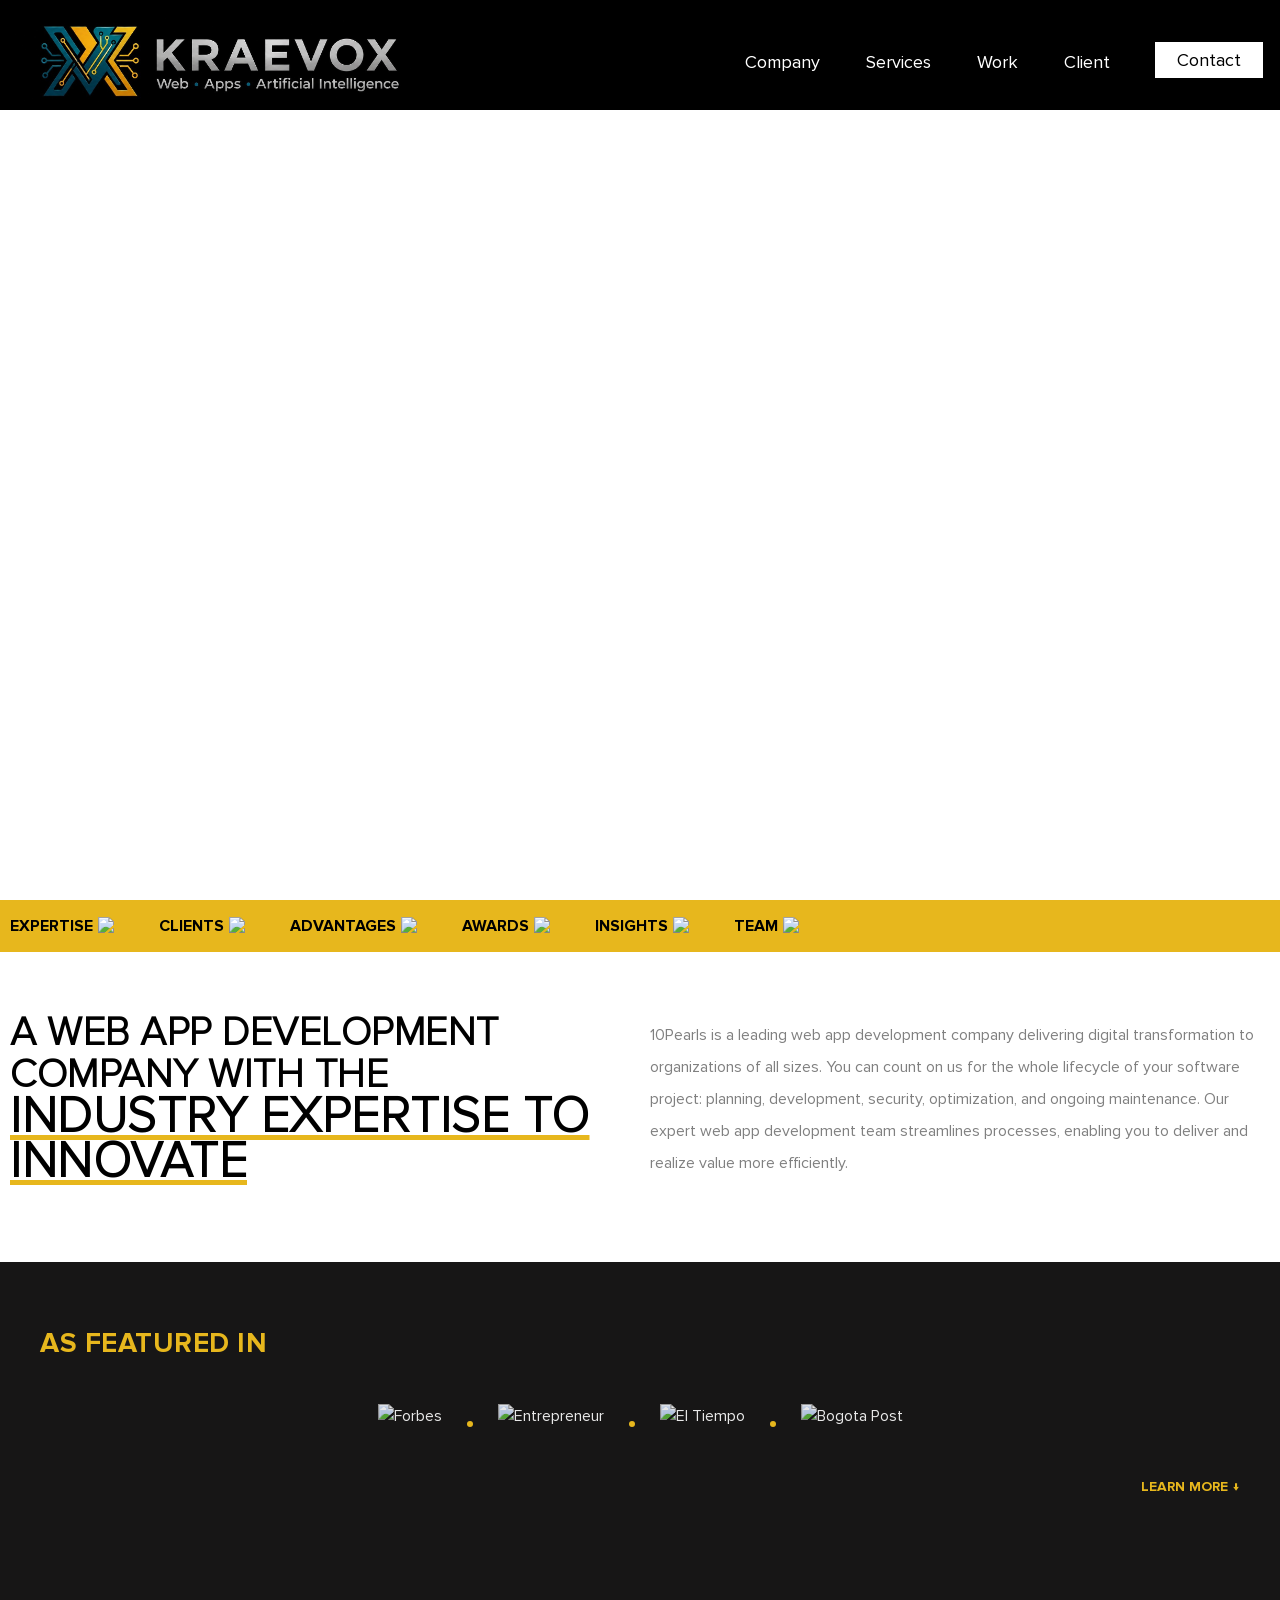
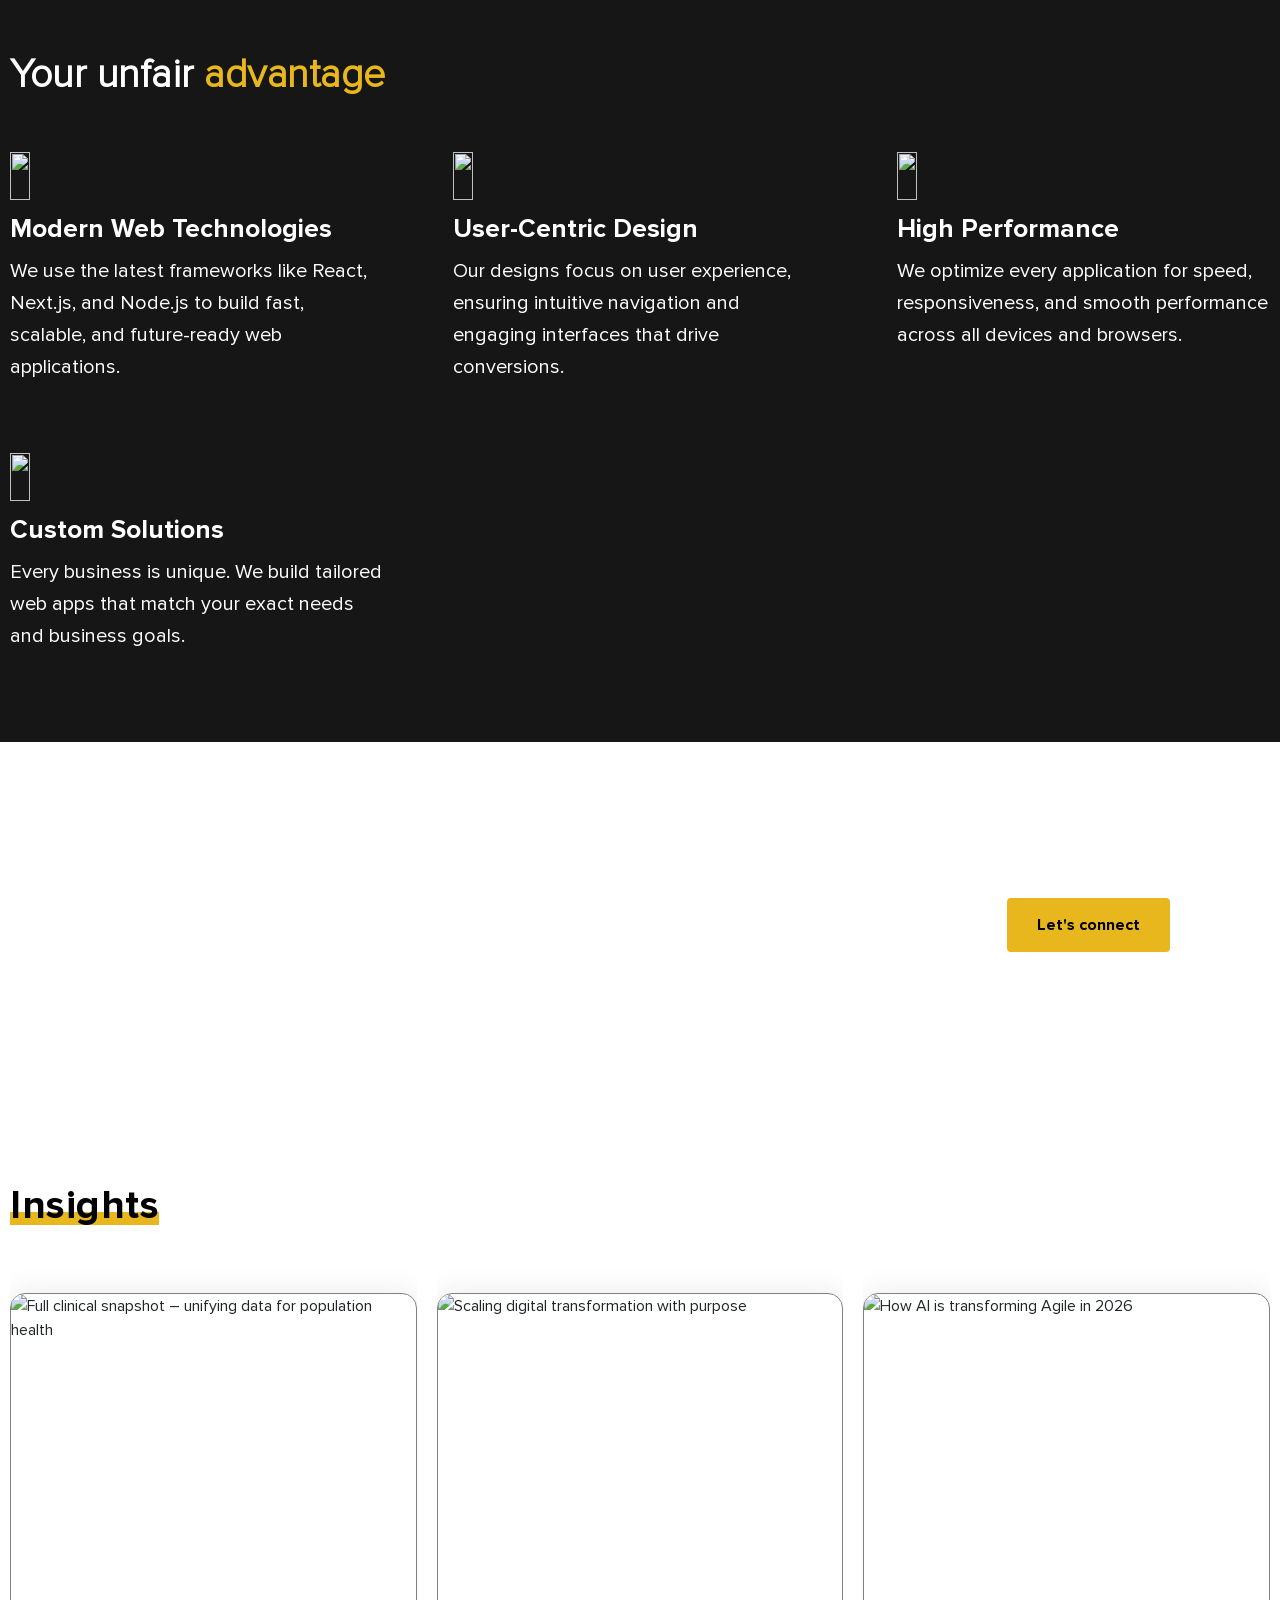
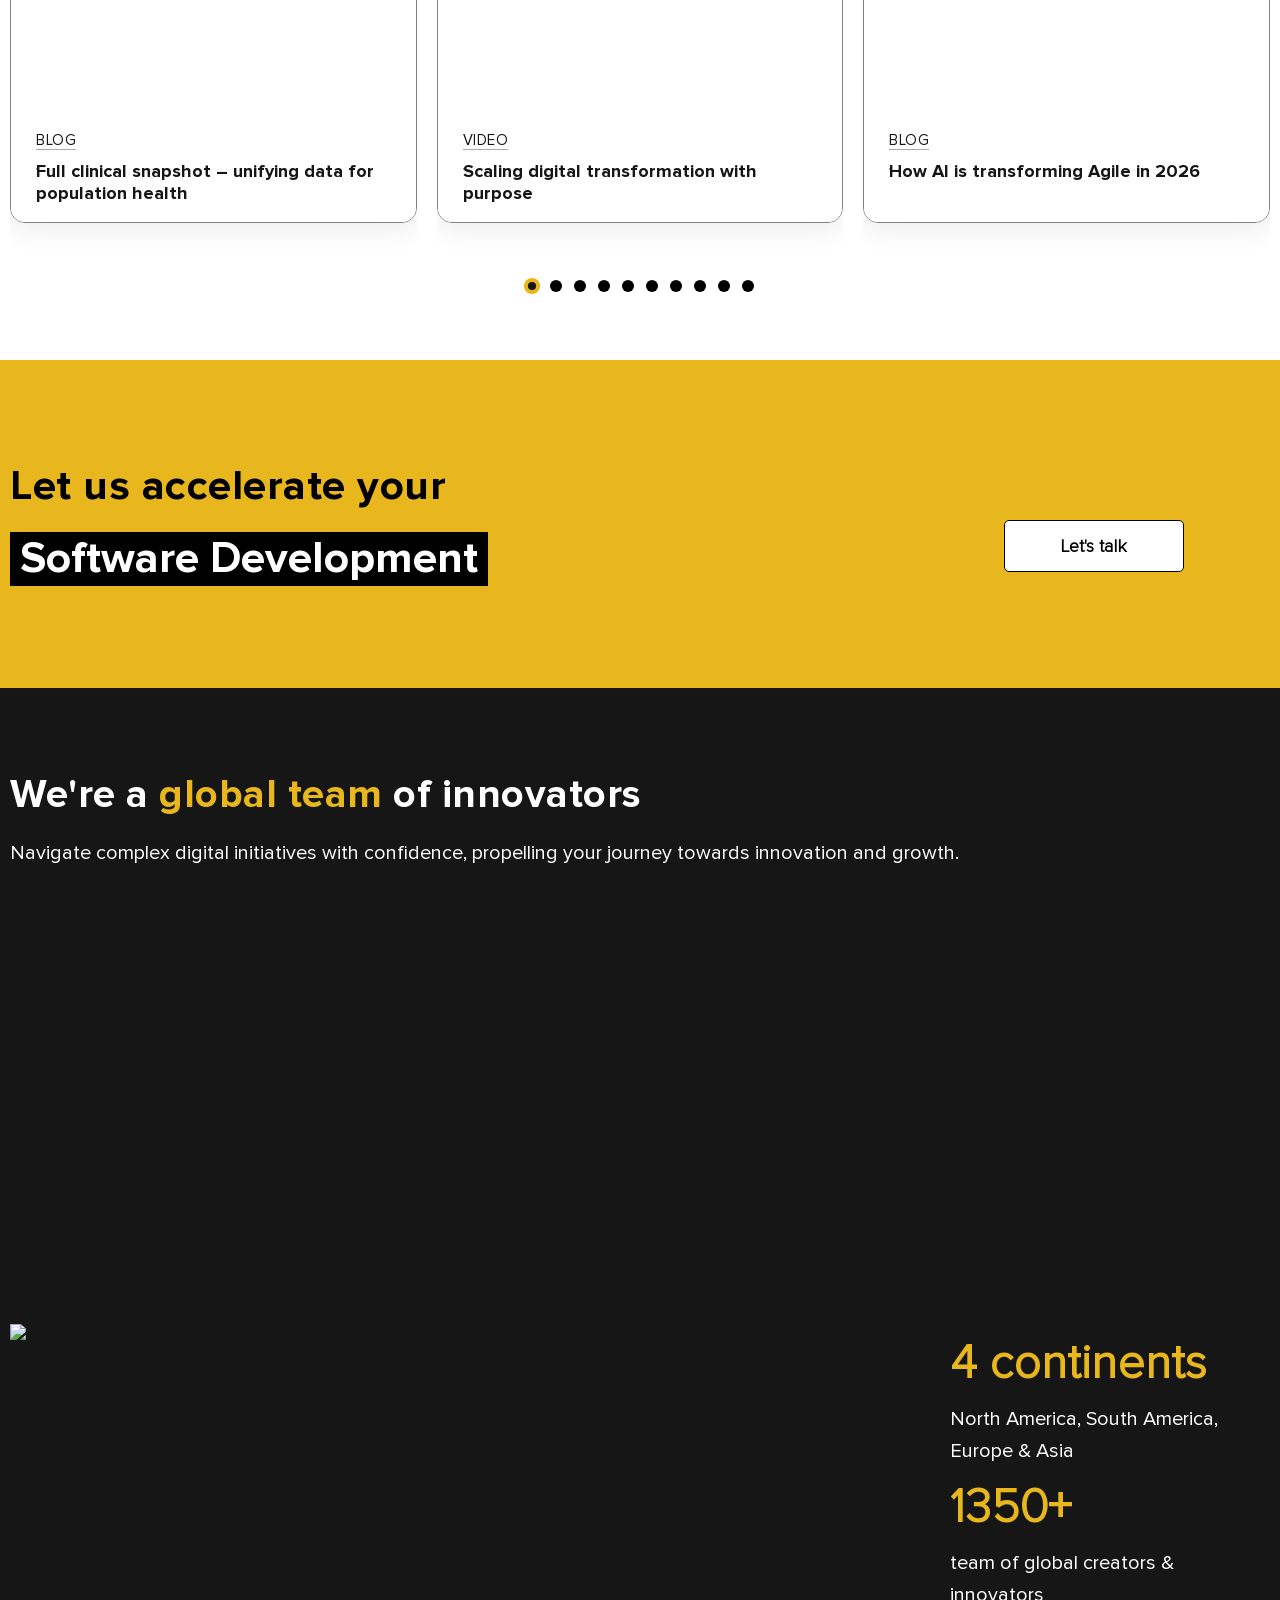
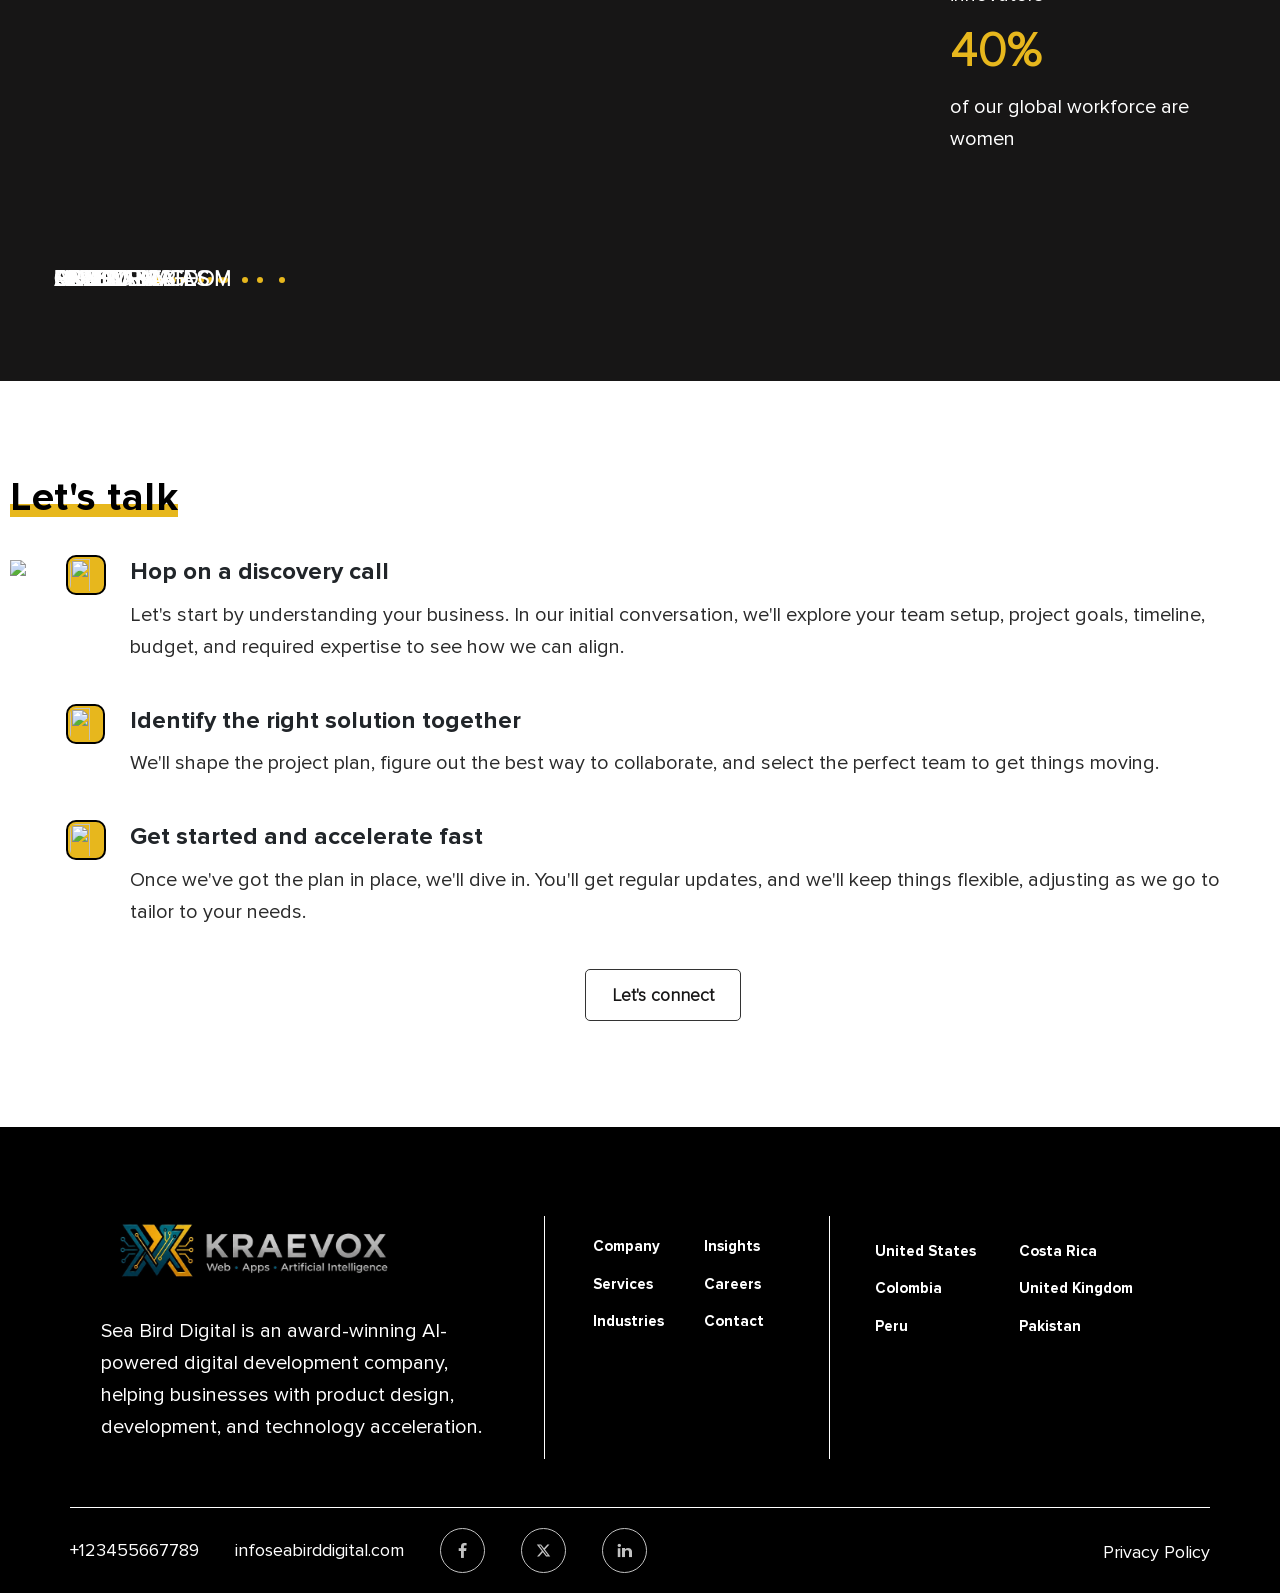
==== commit 8720876f: "Add files via upload" ====
--- a/web-app-service.html
+++ b/web-app-service.html
@@ -326,37 +326,37 @@
         <div class="strength-items-wrapper">
 
             <div class="strength-item">
-                <img width="48" height="49" src="https://img.icons8.com/?size=100&id=h3KkWHSbBw5M&format=png&color=21d0b3" class="strength-icon">
+                <img width="48" height="49" src="https://img.icons8.com/?size=100&id=h3KkWHSbBw5M&format=png&color=e7b71d" class="strength-icon">
                 <div class="strength-title">Modern Web Technologies</div>
                 <p>We use the latest frameworks like React, Next.js, and Node.js to build fast, scalable, and future-ready web applications.</p>
             </div>
 
             <div class="strength-item">
-                <img width="48" height="49" src="https://img.icons8.com/?size=100&id=Pc7V1zFqWogY&format=png&color=21d0b3" class="strength-icon">
+                <img width="48" height="49" src="https://img.icons8.com/?size=100&id=Pc7V1zFqWogY&format=png&color=e7b71d" class="strength-icon">
                 <div class="strength-title">User-Centric Design</div>
                 <p>Our designs focus on user experience, ensuring intuitive navigation and engaging interfaces that drive conversions.</p>
             </div>
 
             <div class="strength-item">
-                <img width="48" height="49" src="https://img.icons8.com/?size=100&id=9378&format=png&color=21d0b3" class="strength-icon">
+                <img width="48" height="49" src="https://img.icons8.com/?size=100&id=9378&format=png&color=e7b71d" class="strength-icon">
                 <div class="strength-title">High Performance</div>
                 <p>We optimize every application for speed, responsiveness, and smooth performance across all devices and browsers.</p>
             </div>
 
             <div class="strength-item">
-                <img width="48" height="49" src="https://img.icons8.com/?size=100&id=57927&format=png&color=21d0b3" class="strength-icon">
+                <img width="48" height="49" src="https://img.icons8.com/?size=100&id=57927&format=png&color=e7b71d" class="strength-icon">
                 <div class="strength-title">Custom Solutions</div>
                 <p>Every business is unique. We build tailored web apps that match your exact needs and business goals.</p>
             </div>
 
             <!-- <div class="strength-item">
-                <img width="48" height="49" src="https://img.icons8.com/?size=100&id=2963&format=png&color=21d0b3" class="strength-icon">
+                <img width="48" height="49" src="https://img.icons8.com/?size=100&id=2963&format=png&color=e7b71d" class="strength-icon">
                 <div class="strength-title">Scalable Architecture</div>
                 <p>Our applications are built to grow with your business, handling increased users and data effortlessly.</p>
             </div>
 
             <div class="strength-item">
-                <img width="48" height="49" src="https://img.icons8.com/?size=100&id=ddg0r0y4LVE7&format=png&color=21d0b3" class="strength-icon">
+                <img width="48" height="49" src="https://img.icons8.com/?size=100&id=ddg0r0y4LVE7&format=png&color=e7b71d" class="strength-icon">
                 <div class="strength-title">Secure Development</div>
                 <p>We implement strong security practices to protect your data and ensure safe, reliable web applications.</p>
             </div> -->
@@ -856,20 +856,20 @@
                             <div class="contact-desc">
                                 <ul>
                                     <li>
-                                        <img width="98" height="97" src="https://img.icons8.com/?size=100&id=BjG--hvhZoIE&format=png&color=1A1A1A" style="height: 40px;width: auto;object-fit: scale-down; background-color: #21d0b3;padding: 2px; border-radius: 10px;border: 2px solid black; padding: 2px;">
+                                        <img width="98" height="97" src="https://img.icons8.com/?size=100&id=BjG--hvhZoIE&format=png&color=1A1A1A" style="height: 40px;width: auto;object-fit: scale-down; background-color: #e7b71d;padding: 2px; border-radius: 10px;border: 2px solid black; padding: 2px;">
                                         <h6>Hop on a discovery call</h6>
                                         <p>Let's start by understanding your business. In our initial conversation,
                                             we'll explore your team setup, project goals, timeline, budget, and required
                                             expertise to see how we can align.</p>
                                     </li>
                                     <li>
-                                        <img width="96" height="98" src="https://img.icons8.com/?size=100&id=20884&format=png&color=1A1A1A" style="height: 40px;width: auto;object-fit: scale-down; background-color: #21d0b3;padding: 2px; border-radius: 10px;border: 2px solid black;  padding: 2px;">
+                                        <img width="96" height="98" src="https://img.icons8.com/?size=100&id=20884&format=png&color=1A1A1A" style="height: 40px;width: auto;object-fit: scale-down; background-color: #e7b71d;padding: 2px; border-radius: 10px;border: 2px solid black;  padding: 2px;">
                                         <h6>Identify the right solution together</h6>
                                         <p>We'll shape the project plan, figure out the best way to collaborate, and
                                             select the perfect team to get things moving.</p>
                                     </li>
                                     <li>
-                                        <img width="96" height="97" src="https://img.icons8.com/?size=100&id=bIPchafEjcEn&format=png&color=1A1A1A" style="height: 40px;width: auto;object-fit: scale-down; background-color: #21d0b3;padding: 2px; border-radius: 10px;border: 2px solid black;  padding: 2px;">
+                                        <img width="96" height="97" src="https://img.icons8.com/?size=100&id=bIPchafEjcEn&format=png&color=1A1A1A" style="height: 40px;width: auto;object-fit: scale-down; background-color: #e7b71d;padding: 2px; border-radius: 10px;border: 2px solid black;  padding: 2px;">
                                         <h6>Get started and accelerate fast</h6>
                                         <p>Once we've got the plan in place, we'll dive in. You'll get regular updates,
                                             and we'll keep things flexible, adjusting as we go to tailor to your needs.
--- a/css/homepage-styles.min.css
+++ b/css/homepage-styles.min.css
@@ -1,4 +1,4 @@
-.elementor-kit-27990{--e-global-color-secondary:#54595F;--e-global-color-text:#7A7A7A;--e-global-color-accent:#000000;--e-global-color-5f3d013:#21d0b3;--e-global-color-a179665:#171616;--e-global-color-6c5cc93:#FFFFFF;--e-global-color-963eb67:#F3F5F7;--e-global-typography-primary-font-family:"ProximaNova";--e-global-typography-primary-font-weight:700;--e-global-typography-secondary-font-family:"ProximaNova";--e-global-typography-secondary-font-weight:400;--e-global-typography-text-font-family:"ProximaNova";--e-global-typography-text-font-size:24px;--e-global-typography-text-font-weight:400;--e-global-typography-accent-font-family:"ProximaNova";--e-global-typography-accent-font-weight:500;color:#2A2A2A;font-size:20px;line-height:32px;}.elementor-kit-27990 button,.elementor-kit-27990 input[type="button"],.elementor-kit-27990 input[type="submit"],.elementor-kit-27990 .elementor-button{background-color:#02010100;}.elementor-kit-27990 button:hover,.elementor-kit-27990 button:focus,.elementor-kit-27990 input[type="button"]:hover,.elementor-kit-27990 input[type="button"]:focus,.elementor-kit-27990 input[type="submit"]:hover,.elementor-kit-27990 input[type="submit"]:focus,.elementor-kit-27990 .elementor-button:hover,.elementor-kit-27990 .elementor-button:focus{background-color:#02010100;}.elementor-kit-27990 e-page-transition{background-color:#FFBC7D;}.elementor-kit-27990 a:hover{color:#464646;}.elementor-kit-27990 h1{color:#2A2A2A;font-size:40px;font-weight:300;line-height:52px;letter-spacing:0.5px;}.elementor-kit-27990 h2{color:#2A2A2A;font-family:"ProximaNova", Sans-serif;font-size:30px;font-weight:300;line-height:42px;letter-spacing:0.5px;}.elementor-kit-27990 h3{color:#2A2A2A;font-family:"ProximaNova", Sans-serif;font-size:30px;font-weight:700;text-transform:none;line-height:34px;letter-spacing:0.5px;}.elementor-kit-27990 h4{color:#454545;font-size:24px;font-weight:500;line-height:34px;letter-spacing:0.5px;}.elementor-kit-27990 h5{color:#2A2A2A;font-size:22px;font-weight:500;line-height:34px;}.elementor-kit-27990 h6{color:#757575;font-size:22px;font-weight:600;line-height:34px;letter-spacing:0.5px;}.elementor-section.elementor-section-boxed > .elementor-container{max-width:1280px;}.e-con{--container-max-width:1280px;}{}p.entry-title{display:var(--page-title-display);}@media(max-width:1024px){.elementor-section.elementor-section-boxed > .elementor-container{max-width:1024px;}.e-con{--container-max-width:1024px;}}@media(max-width:767px){.elementor-kit-27990{font-size:18px;line-height:1.6em;}.elementor-kit-27990 h1{font-size:32px;line-height:40px;}.elementor-kit-27990 h2{font-size:26px;}.elementor-kit-27990 h3{font-size:22px;}.elementor-kit-27990 h4{font-size:22px;}.elementor-kit-27990 h5{font-size:19px;}.elementor-kit-27990 h6{font-size:19px;}.elementor-section.elementor-section-boxed > .elementor-container{max-width:767px;}.e-con{--container-max-width:767px;}}
+.elementor-kit-27990{--e-global-color-secondary:#54595F;--e-global-color-text:#7A7A7A;--e-global-color-accent:#000000;--e-global-color-5f3d013:#e7b71d;--e-global-color-a179665:#171616;--e-global-color-6c5cc93:#FFFFFF;--e-global-color-963eb67:#F3F5F7;--e-global-typography-primary-font-family:"ProximaNova";--e-global-typography-primary-font-weight:700;--e-global-typography-secondary-font-family:"ProximaNova";--e-global-typography-secondary-font-weight:400;--e-global-typography-text-font-family:"ProximaNova";--e-global-typography-text-font-size:24px;--e-global-typography-text-font-weight:400;--e-global-typography-accent-font-family:"ProximaNova";--e-global-typography-accent-font-weight:500;color:#2A2A2A;font-size:20px;line-height:32px;}.elementor-kit-27990 button,.elementor-kit-27990 input[type="button"],.elementor-kit-27990 input[type="submit"],.elementor-kit-27990 .elementor-button{background-color:#02010100;}.elementor-kit-27990 button:hover,.elementor-kit-27990 button:focus,.elementor-kit-27990 input[type="button"]:hover,.elementor-kit-27990 input[type="button"]:focus,.elementor-kit-27990 input[type="submit"]:hover,.elementor-kit-27990 input[type="submit"]:focus,.elementor-kit-27990 .elementor-button:hover,.elementor-kit-27990 .elementor-button:focus{background-color:#02010100;}.elementor-kit-27990 e-page-transition{background-color:#FFBC7D;}.elementor-kit-27990 a:hover{color:#464646;}.elementor-kit-27990 h1{color:#2A2A2A;font-size:40px;font-weight:300;line-height:52px;letter-spacing:0.5px;}.elementor-kit-27990 h2{color:#2A2A2A;font-family:"ProximaNova", Sans-serif;font-size:30px;font-weight:300;line-height:42px;letter-spacing:0.5px;}.elementor-kit-27990 h3{color:#2A2A2A;font-family:"ProximaNova", Sans-serif;font-size:30px;font-weight:700;text-transform:none;line-height:34px;letter-spacing:0.5px;}.elementor-kit-27990 h4{color:#454545;font-size:24px;font-weight:500;line-height:34px;letter-spacing:0.5px;}.elementor-kit-27990 h5{color:#2A2A2A;font-size:22px;font-weight:500;line-height:34px;}.elementor-kit-27990 h6{color:#757575;font-size:22px;font-weight:600;line-height:34px;letter-spacing:0.5px;}.elementor-section.elementor-section-boxed > .elementor-container{max-width:1280px;}.e-con{--container-max-width:1280px;}{}p.entry-title{display:var(--page-title-display);}@media(max-width:1024px){.elementor-section.elementor-section-boxed > .elementor-container{max-width:1024px;}.e-con{--container-max-width:1024px;}}@media(max-width:767px){.elementor-kit-27990{font-size:18px;line-height:1.6em;}.elementor-kit-27990 h1{font-size:32px;line-height:40px;}.elementor-kit-27990 h2{font-size:26px;}.elementor-kit-27990 h3{font-size:22px;}.elementor-kit-27990 h4{font-size:22px;}.elementor-kit-27990 h5{font-size:19px;}.elementor-kit-27990 h6{font-size:19px;}.elementor-section.elementor-section-boxed > .elementor-container{max-width:767px;}.e-con{--container-max-width:767px;}}
 /* Start Custom Fonts CSS */@font-face {
 	font-family: 'ProximaNova';
 	font-style: normal;
@@ -2664,14 +2664,14 @@
     .elementor-23832 .home-awards-section .elementor-button {
         font-size: 18px;
         font-weight: 700;
-        fill: #21d0b3;
-        color: #21d0b3;
+        fill: #e7b71d;
+        color: #e7b71d;
         background-color: #000;
         border-radius: 0;
     }
 
     .elementor-23832 .home-awards-section .elementor-button:hover {
-        color: #21d0b3;
+        color: #e7b71d;
     }
 
     .elementor-23832 .elementor-element.elementor-element-21e567d>.elementor-widget-container {
@@ -5919,7 +5919,7 @@
     }
 
     .tp__header .sub-menu-wrap .dropdown-column a[title=column-title] {
-        color: #21d0b3 !important;
+        color: #e7b71d !important;
         font-weight: bold !important;
         padding: 6px 0 0 !important;
         margin-bottom: 5px;
@@ -6819,7 +6819,7 @@
 
 .tp__header .navbar .navbar-nav li.menu-item-18451 a:hover,
 .tp__header .navbar .navbar-nav li.menu-item-18451 a:focus {
-    background: #21d0b3;
+    background: #e7b71d;
     color: #000
 }
 
@@ -6887,7 +6887,7 @@
     font-size: 28px;
     line-height: 30px;
     font-weight: 400;
-    color: #21d0b3;
+    color: #e7b71d;
     margin-top: 1.8rem;
     margin-bottom: 1rem
 }
@@ -6904,8 +6904,8 @@
 }
 
 .home-slide-btn:hover:hover {
-    background: #21d0b3 !important;
-    border: 1px solid #21d0b3;
+    background: #e7b71d !important;
+    border: 1px solid #e7b71d;
     color: #000 !important
 }
 
@@ -6968,7 +6968,7 @@
 .highlight-text-title::after {
     content: "";
     position: absolute;
-    background-color: #21d0b3;
+    background-color: #e7b71d;
     height: 15px;
     width: 100%;
     left: 0;
@@ -7018,7 +7018,7 @@
 .tp__header .navbar .navbar-nav li>a:hover,
 .tp__header .navbar .navbar-nav li>a:focus {
     color: #fff;
-    border-bottom: 1px solid #21d0b3
+    border-bottom: 1px solid #e7b71d
 }
 
 .tp__header .navbar .navbar-nav li {
@@ -7034,7 +7034,7 @@
 
 .tp__header .navbar .navbar-nav li:hover a,
 .tp__header .navbar .navbar-nav li:focus a {
-    border-bottom: 1px solid #21d0b3
+    border-bottom: 1px solid #e7b71d
 }
 
 .tp__header .navbar .navbar-nav li#menu-item-18451:hover a,
@@ -7051,7 +7051,7 @@
 }
 
 .tp__header .navbar .navbar-nav li .sub-menu li a:hover {
-    border-bottom: 1px solid #21d0b3
+    border-bottom: 1px solid #e7b71d
 }
 
 .tp__header .navbar .navbar-nav li .sub-menu li a.emlink:hover {
@@ -7450,7 +7450,7 @@
     }
 
     .elementor-23832 .elementor-element.elementor-element-dc7ba95 .swiper-pagination-bullet-active {
-        background: #21d0b3
+        background: #e7b71d
     }
 
     .home-slide-1,
@@ -7576,7 +7576,7 @@
     font-style: normal;
     font-weight: 700;
     line-height: 24px;
-    border-bottom: 1px solid #21d0b3;
+    border-bottom: 1px solid #e7b71d;
     padding-bottom: 2px
 }
 
@@ -7621,7 +7621,7 @@
     display: none;
     padding-right: 0px;
     opacity: 0;
-    border-bottom: 1px solid #21d0b3
+    border-bottom: 1px solid #e7b71d
 }
 
 .readmore-anchor:hover {
@@ -7687,7 +7687,7 @@
     left: -4px;
     top: -4px;
     border-radius: 50%;
-    border: solid 4px #21d0b3;
+    border: solid 4px #e7b71d;
 }
 
 @-webkit-keyframes slide {
@@ -7733,7 +7733,7 @@
 .highlight-text-head::after {
     content: "";
     position: absolute;
-    background-color: #21d0b3;
+    background-color: #e7b71d;
     height: 13px;
     width: 100%;
     left: 0;
@@ -7747,7 +7747,7 @@
 }
 
 .dark .highlight-text-head span {
-    color: #21d0b3;
+    color: #e7b71d;
 }
 
 .dark .highlight-text-head:after {
@@ -8114,7 +8114,7 @@
 }
 
 .fc-item-title {
-    color: #21d0b3;
+    color: #e7b71d;
     font-size: 21px;
     font-weight: 700;
     line-height: 30px;
@@ -8125,7 +8125,7 @@
 
 .fc-item-title a,
 .fc-item-title a:hover {
-    color: #21d0b3;
+    color: #e7b71d;
 }
 
 .fc-item-actions {
@@ -8208,7 +8208,7 @@
 }
 
 .home-anchor-bar {
-    background-color: #21d0b3;
+    background-color: #e7b71d;
     height: 52px;
 }
 
@@ -8297,7 +8297,7 @@
 .ha-dropdown-menu {
     display: none;
     position: absolute;
-    background-color: #21d0b3;
+    background-color: #e7b71d;
     z-index: 75;
     min-width: 160px;
     width: 100%;
@@ -11247,7 +11247,7 @@
 }
 
 .connect-btn:hover {
-    background: #21d0b3 !important;
+    background: #e7b71d !important;
 }
 
 .mt-10 {
@@ -11412,7 +11412,7 @@
 }
 
 .map-info-box h6 {
-    color: #21d0b3;
+    color: #e7b71d;
     font-size: 48px;
     text-transform: none;
     line-height: 1;
@@ -11471,7 +11471,7 @@
     content: '';
     width: 6px;
     height: 6px;
-    background: #21d0b3;
+    background: #e7b71d;
     border-radius: 15px;
     position: absolute;
     right: 0;
@@ -11601,7 +11601,7 @@
 }
 
 .contact-section .connect-btn:hover {
-    background: #21d0b3 !important;
+    background: #e7b71d !important;
 }
 
 @media (max-width:992px) {
@@ -11653,7 +11653,7 @@
 
 .casestudies-box {
     border: solid 1px #333;
-    box-shadow: 10px 10px 0px 0px #21d0b3;
+    box-shadow: 10px 10px 0px 0px #e7b71d;
     padding: 30px 25px;
 }
 
@@ -11711,7 +11711,7 @@
         margin-top: 0;
     }
     .casestudies-box {
-        box-shadow: 8px 8px 0px 0px #21d0b3;
+        box-shadow: 8px 8px 0px 0px #e7b71d;
         padding: 25px 20px;
     }
 
@@ -11835,7 +11835,7 @@
 
 section#AiPowered-Section .inner-wrap .AiPowered-button a {
     color: #000;
-    background-color: #21d0b3;
+    background-color: #e7b71d;
     text-decoration: none;
     display: block;
     max-width: max-content;
@@ -12042,7 +12042,7 @@
     font-size: 58px;
     line-height: 1;
     font-weight: 700;
-    color: #21d0b3;
+    color: #e7b71d;
     margin: 0.3rem 0 0.2rem 0;
 }
 
@@ -12093,8 +12093,8 @@
 }
 
 .hero-slide-contents .hero-slide-btn:hover {
-    background: #21d0b3 !important;
-    border-color: #21d0b3;
+    background: #e7b71d !important;
+    border-color: #e7b71d;
 }
 
 .hero-cs-logo img {
@@ -12113,7 +12113,7 @@
 
 .hero-cs-category a {
     text-decoration: underline;
-    color: #21d0b3;
+    color: #e7b71d;
 }
 
 .hero-slider .slick-dots {
@@ -12152,7 +12152,7 @@
     left: -4px;
     top: -4px;
     border-radius: 50%;
-    border: solid 4px #21d0b3;
+    border: solid 4px #e7b71d;
 }
 
 .hero-slider-wrapper .slick-next,
@@ -12392,7 +12392,7 @@
 }
 
 .vslider-section {
-    background-color: #21d0b3;
+    background-color: #e7b71d;
     padding: 100px 0;
 }
 
@@ -12430,7 +12430,7 @@
 
 .vslider-section .connect-btn:hover {
     background: #000 !important;
-    color: #21d0b3 !important;
+    color: #e7b71d !important;
     text-decoration: none !important;
 }
 
--- a/css/style_2.css
+++ b/css/style_2.css
@@ -1439,7 +1439,7 @@
   padding: 6px 0px !important;
 }
 .Tp__footer-main {
-  background-color: #202022;
+  background-color: #000;
   color: #fff;
   padding-top: 89px;
   flex-direction: column;
@@ -1513,7 +1513,6 @@
 }
 .Tp__footer-main .box .footer-content img {
   max-width: 300px;
-  filter: brightness(100);
   width: auto;
   height: auto;
 }
@@ -6393,7 +6392,7 @@
 }
 .insights-nav .elementor-nav-menu li a.elementor-item-active{
   font-weight: 700;
-  color: #21d0b3 !important;
+  color: #e7b71d !important;
 }
 .insights-nav .elementor-nav-menu li a:after{
   content: '';
@@ -6405,11 +6404,11 @@
   bottom: 0;
 }
 .insights-nav .elementor-nav-menu li a.elementor-item-active:after{
-  background-color: #21d0b3;
+  background-color: #e7b71d;
   opacity: 1;
 }
 .insights-nav .elementor-nav-menu li a:hover{
-  color: #21d0b3 !important;
+  color: #e7b71d !important;
 }
 .insights-nav .elementor-nav-menu{
   width: 100%;
@@ -6443,7 +6442,7 @@
   color: #fff !important;
   padding: 10px 20px; */
   background-color: #171616;
-  color: #21d0b3 !important;
+  color: #e7b71d !important;
   padding: 10px 20px;
   border-radius: 25px;
 }
@@ -6497,7 +6496,7 @@
 .insights-page .tagcloud a.current-tag span:before{
   content: "";
   position: absolute;
-  background-color: #21d0b3;
+  background-color: #e7b71d;
   height: 4px;
   width: 106%;
   left: 0;
@@ -6527,7 +6526,7 @@
     position: relative;
 }
 .sidebar-posts .elementor-post__read-more {
-    /* border-bottom: solid 2px #21d0b3; */
+    /* border-bottom: solid 2px #e7b71d; */
 }
 
 /*--- Categories Dropdown Mobile ----*/
@@ -6781,7 +6780,7 @@
                                 }
 
                                 .casestudiesbox .swiper-pagination .swiper-pagination-bullet-active {
-                                    border: 3px solid #21d0b3 !important;
+                                    border: 3px solid #e7b71d !important;
                                     background-color: #171616 !important;
                                     transform: scale(1.35);
                                 }
@@ -6813,7 +6812,7 @@
 
                                 .casestudiesbox .swiper-button-next:hover,
                                 .casestudiesbox .swiper-button-prev:hover {
-                                    background: #21d0b3;
+                                    background: #e7b71d;
                                 }
 
                                 .casestudiesbox .swiper-button-next svg,
--- a/css/black-header.css
+++ b/css/black-header.css
@@ -1,22 +1,21 @@
 /*//black menu*/
 .tp__header.bg-white {
-    background: rgb(0 0 0 / 86%) !important;
+    background: rgb(0 ,0 ,0) !important;
     border-bottom: none;
-    background-color: rgb(0 0 0 / 86%) !important;
 }
 .tp__header.bg-white .navbar .navbar-nav li a {
     color: #fff!important;
     white-space: nowrap;
 }
 .tp__header.bg-white .navbar .navbar-nav li a[title='column-title'] {
-    color: #21d0b3 !important;
+    color: #e7b71d !important;
 }
 .tp__header.bg-white .navbar .navbar-nav li>a:hover, 
 .tp__header.bg-white .navbar .navbar-nav li>a:focus, 
 .tp__header.bg-white .navbar .navbar-nav li.current-menu-item > a, 
 .tp__header.bg-white .navbar .navbar-nav > li.current_page_ancestor > a {
     /* color: #fff!important; */
-    border-bottom: 1px solid #21d0b3!important;
+    border-bottom: 1px solid #e7b71d!important;
 }
 .tp__header.bg-white .navbar .navbar-nav li.emlink>a:hover, 
 .tp__header.bg-white .navbar .navbar-nav li.emlink>a:focus{
@@ -105,13 +104,13 @@
    border-bottom: none!important;
 }
 .btn-yellow-hover a:hover {
-    background: #21d0b3 !important;
-    border: 1px solid #21d0b3;
+    background: #e7b71d !important;
+    border: 1px solid #e7b71d;
     color: #000 !important;
     trasition: .3s;
 }
 .tp__header.bg-white .navbar .navbar-nav li.menu-item-contact a:hover {
-    background: #21d0b3!important;
+    background: #e7b71d!important;
     color: #000!important;
 }
 #content-wrapper {
@@ -123,7 +122,7 @@
 
 .tp__header.bg-white .navbar .navbar-nav li a{
         padding: 3px 0px;
-        border-bottom: 1px solid #21d0b300!important;
+        border-bottom: 1px solid #e7b71d00!important;
         text-transform: capitalize;
         font-size: 18px;
 }
@@ -180,7 +179,7 @@
     color: #ffffff;
 }
 .tp__header.bg-white .navbar .navbar-nav li.current_page_item > a {
-    border-bottom: 1px solid #21d0b3!important;
+    border-bottom: 1px solid #e7b71d!important;
         width: max-content;
 }
 
--- a/css/style_1.css
+++ b/css/style_1.css
@@ -1021,7 +1021,7 @@
 
 
 body.page-id-86739 .service-top h2 {
-    color: #21d0b3 !important;
+    color: #e7b71d !important;
     font-size: 24px !important;
     font-weight: 700 !important;
     text-transform: none !important;
@@ -1040,7 +1040,7 @@
     opacity: 1!important;
 }
 body.page-id-86739 .text-wrap p.caseh5 {
-    color: #21d0b3;
+    color: #e7b71d;
     font-size: 20px;
     font-style: normal;
     font-weight: 700;
@@ -1058,7 +1058,7 @@
 }
 @media (max-width: 768px) {
     body.page-id-86739 .services-mob h2 {
-        color: #21d0b3;
+        color: #e7b71d;
         font-size: 24px;
         margin: 0 0 20px 0;
     }
--- a/css/caveat.css
+++ b/css/caveat.css
@@ -265,7 +265,7 @@
             justify-content: center;
         }
         section#AiPowered-Section .inner-wrap .AiPowered-button a {
-            background-color: #21d0b3;
+            background-color: #e7b71d;
             text-decoration: none;
             display: block;
             max-width: max-content;
@@ -308,7 +308,7 @@
                 font-size: 58px;
                 line-height: 1;
                 font-weight: 700;
-                color: #21d0b3;
+                color: #e7b71d;
                 margin: 1.15rem 0 1.4rem 0
             }
             .hero-tagline,
--- a/css/services.css
+++ b/css/services.css
@@ -37,7 +37,7 @@
 .left-content h2 span {
     font-weight: 900;
     font-size: 50px;
-    text-decoration: underline 5px  #21d0b3;
+    text-decoration: underline 5px  #e7b71d;
 }
 
 /* Right */
@@ -65,7 +65,7 @@
 
 /* Title */
 .service-featured-title {
-    color: #21d0b3;
+    color: #e7b71d;
     font-size: 28px;
     margin-bottom: 40px;
 }
@@ -97,7 +97,7 @@
 .service-featured-logos .dot {
     width: 6px;
     height: 6px;
-    background: #21d0b3;
+    background: #e7b71d;
     border-radius: 50%;
 }
 
@@ -108,7 +108,7 @@
 }
 
 .service-featured-btn a {
-    color: #21d0b3;
+    color: #e7b71d;
     text-decoration: none;
     font-size: 14px;
     font-weight: 600;
